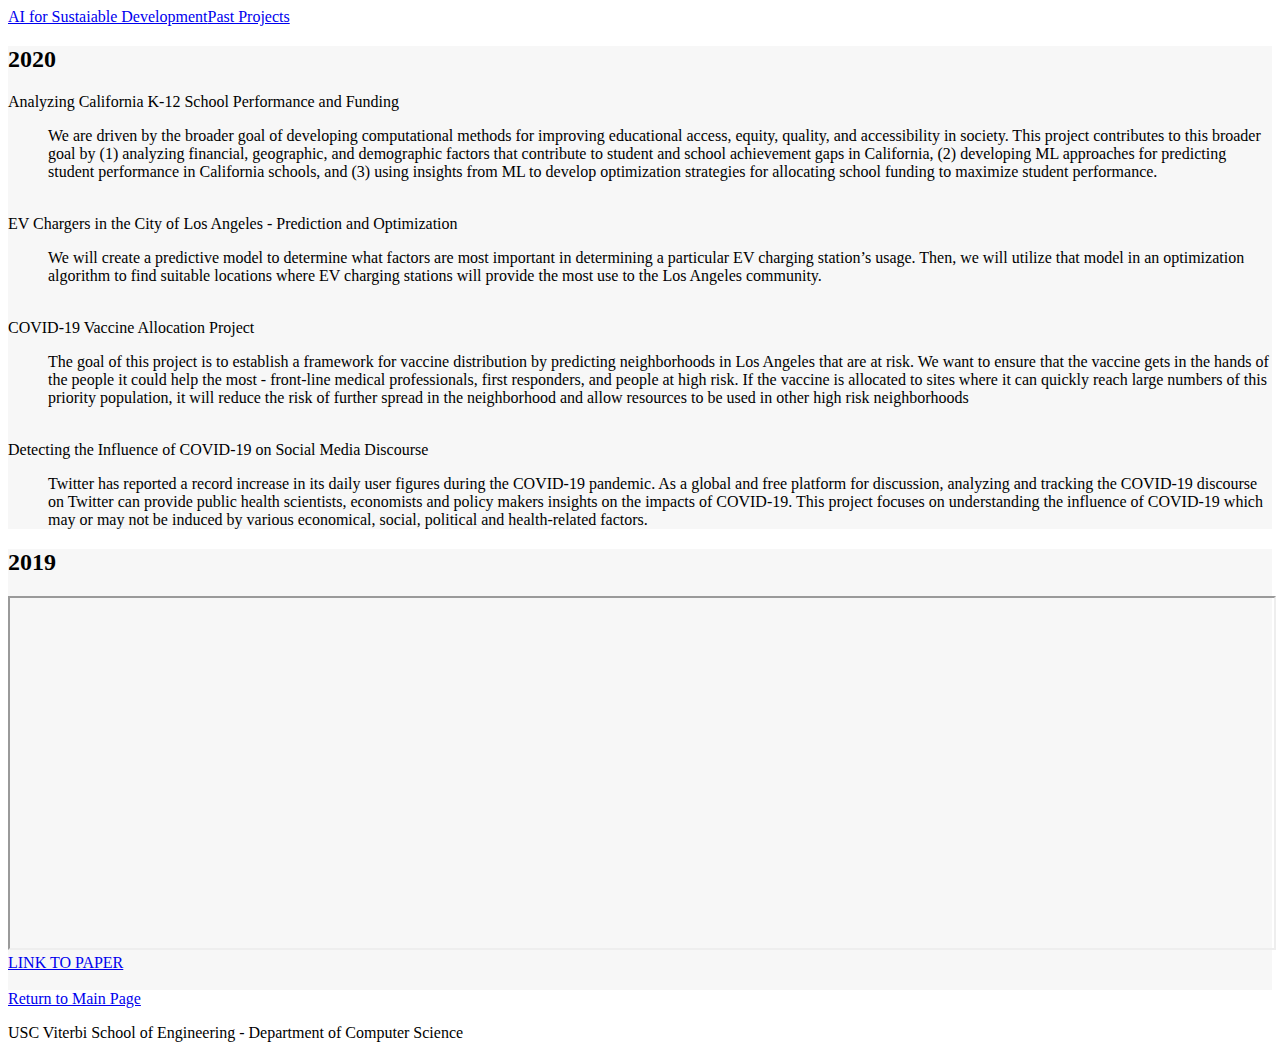
==== past_projects.html @ 13bafef1 "Update past_projects.html" ====
<!DOCTYPE HTML>
<!--
	Caminar by TEMPLATED
	templated.co @templatedco
	Released for free under the Creative Commons Attribution 3.0 license (templated.co/license)
-->
<html>
	<head>
		<title>AI for Sustaiable Development</title>
		<meta charset="utf-8" />
		<meta name="viewport" content="width=device-width, initial-scale=1" />
		<link rel="stylesheet" href="assets/css/main.css" />
	</head>
	<body>

		<!-- Header -->
			<header id="header">
				<div class="logo"><a href="#">AI for Sustaiable Development<span>Past Projects</span></a></div>
			</header>
		<!-- Main -->
			<section id="main">
				<div class="inner content" style='background: rgba(144, 144, 144, 0.075);'>
				<h2>2020</h2>
				<dl>
							<dt>Analyzing California K-12 School Performance and Funding</dt>
							<dd>
								<p> We are driven by the
									broader goal of developing computational methods for improving educational access, equity, quality,
									and accessibility in society. This project contributes to this broader goal by (1) analyzing financial,
									geographic, and demographic factors that contribute to student and school achievement gaps in California, (2)
									developing ML approaches for predicting student performance in California schools, and (3) using insights from
									ML to develop optimization strategies for allocating school funding to maximize student performance.</p>
							</dd>
							<br>
							<dt>EV Chargers in the City of Los Angeles - Prediction and Optimization</dt>
							<dd>
								<p>We will create a predictive model to determine what factors are most important in determining a
									particular EV charging station’s usage. Then, we will utilize that model in an optimization algorithm to
									find suitable locations where EV charging stations will provide the most use to the Los Angeles
									community.</p>
							</dd>
							<br>
							<dt>COVID-19 Vaccine Allocation Project</dt>
							<dd>
								<p>The goal of this project is to establish a framework for vaccine distribution by predicting
									neighborhoods in Los Angeles that are at risk. We want to ensure that the vaccine gets in the
									hands of the people it could help the most - front-line medical professionals, first responders, and
									people at high risk. If the vaccine is allocated to sites where it can quickly reach large numbers
									of this priority population, it will reduce the risk of further spread in the neighborhood and allow
									resources to be used in other high risk neighborhoods</p>
							</dd>
							<br>
							<dt>Detecting the Influence of COVID-19 on Social Media Discourse</dt>
							<dd>
								<p>Twitter has reported a record increase in its daily user figures during the COVID-19
									pandemic. As a global and free platform for discussion, analyzing and tracking the
									COVID-19 discourse on Twitter can provide public health scientists, economists and policy
									makers insights on the impacts of COVID-19. This project focuses on understanding the influence of COVID-19 which may or may not be
									induced by various economical, social, political and health-related factors.</p>
							</dd>
						</dl>
				</div>
				<div class="inner content" style='background: rgba(144, 144, 144, 0.075);'>
					<h2>2019</h2>
                    <iframe src="https://docs.google.com/presentation/d/e/2PACX-1vRyKATwLTDDOVJwy8CO5yKWPB5eywAjf0GTORIh0HLHvjNpg5IsbeBE1Y5URucwA9kwqH1hPYjadQqd/embed?start=false&loop=false&delayms=5000" width="100%" height="350px"></iframe>
                    <div><a href="https://csci461.github.io/papers/Substance_Abuse_Survival_Analysis.pdf" class="button">LINK TO PAPER</a></div><br>
<!--                     <iframe src="https://docs.google.com/presentation/d/e/2PACX-1vSyNuCyzwNQT5QtG376X-G-DMyxZYyoUpztmXSTUteZTmiTj2007JTP0Y2AhJoaUa480p67BG7VW-xS/embed?start=false&loop=false&delayms=5000" width="100%" height="350px"></iframe>
                    <div><a href="http://nebula.wsimg.com/67ac97e41659b6c1ed4520de3c574c33?AccessKeyId=4F0E80116E133E66881C&disposition=0&alloworigin=1" class="button">LINK TO PAPER</a></div><br> -->
				</div>
			</section>

		<!-- Footer -->
			<footer id="footer">
                <a href="https://csci461.github.io/" class="button special">Return to Main Page</a>
				<div class="container">
					<ul class="icons">
						<!-- <li><a href="#" class="icon fa-twitter"><span class="label">Twitter</span></a></li>
						<li><a href="#" class="icon fa-facebook"><span class="label">Facebook</span></a></li>
						<li><a href="#" class="icon fa-instagram"><span class="label">Instagram</span></a></li>
						<li><a href="#" class="icon fa-envelope-o"><span class="label">Email</span></a></li> -->
					</ul>
				</div>
				<div class="copyright">
					USC Viterbi School of Engineering - Department of Computer Science
				</div>
			</footer>

		<!-- Scripts -->
			<script src="assets/js/jquery.min.js"></script>
			<script src="assets/js/jquery.poptrox.min.js"></script>
			<script src="assets/js/skel.min.js"></script>
			<script src="assets/js/util.js"></script>
			<script src="assets/js/main.js"></script>

	</body>
</html>
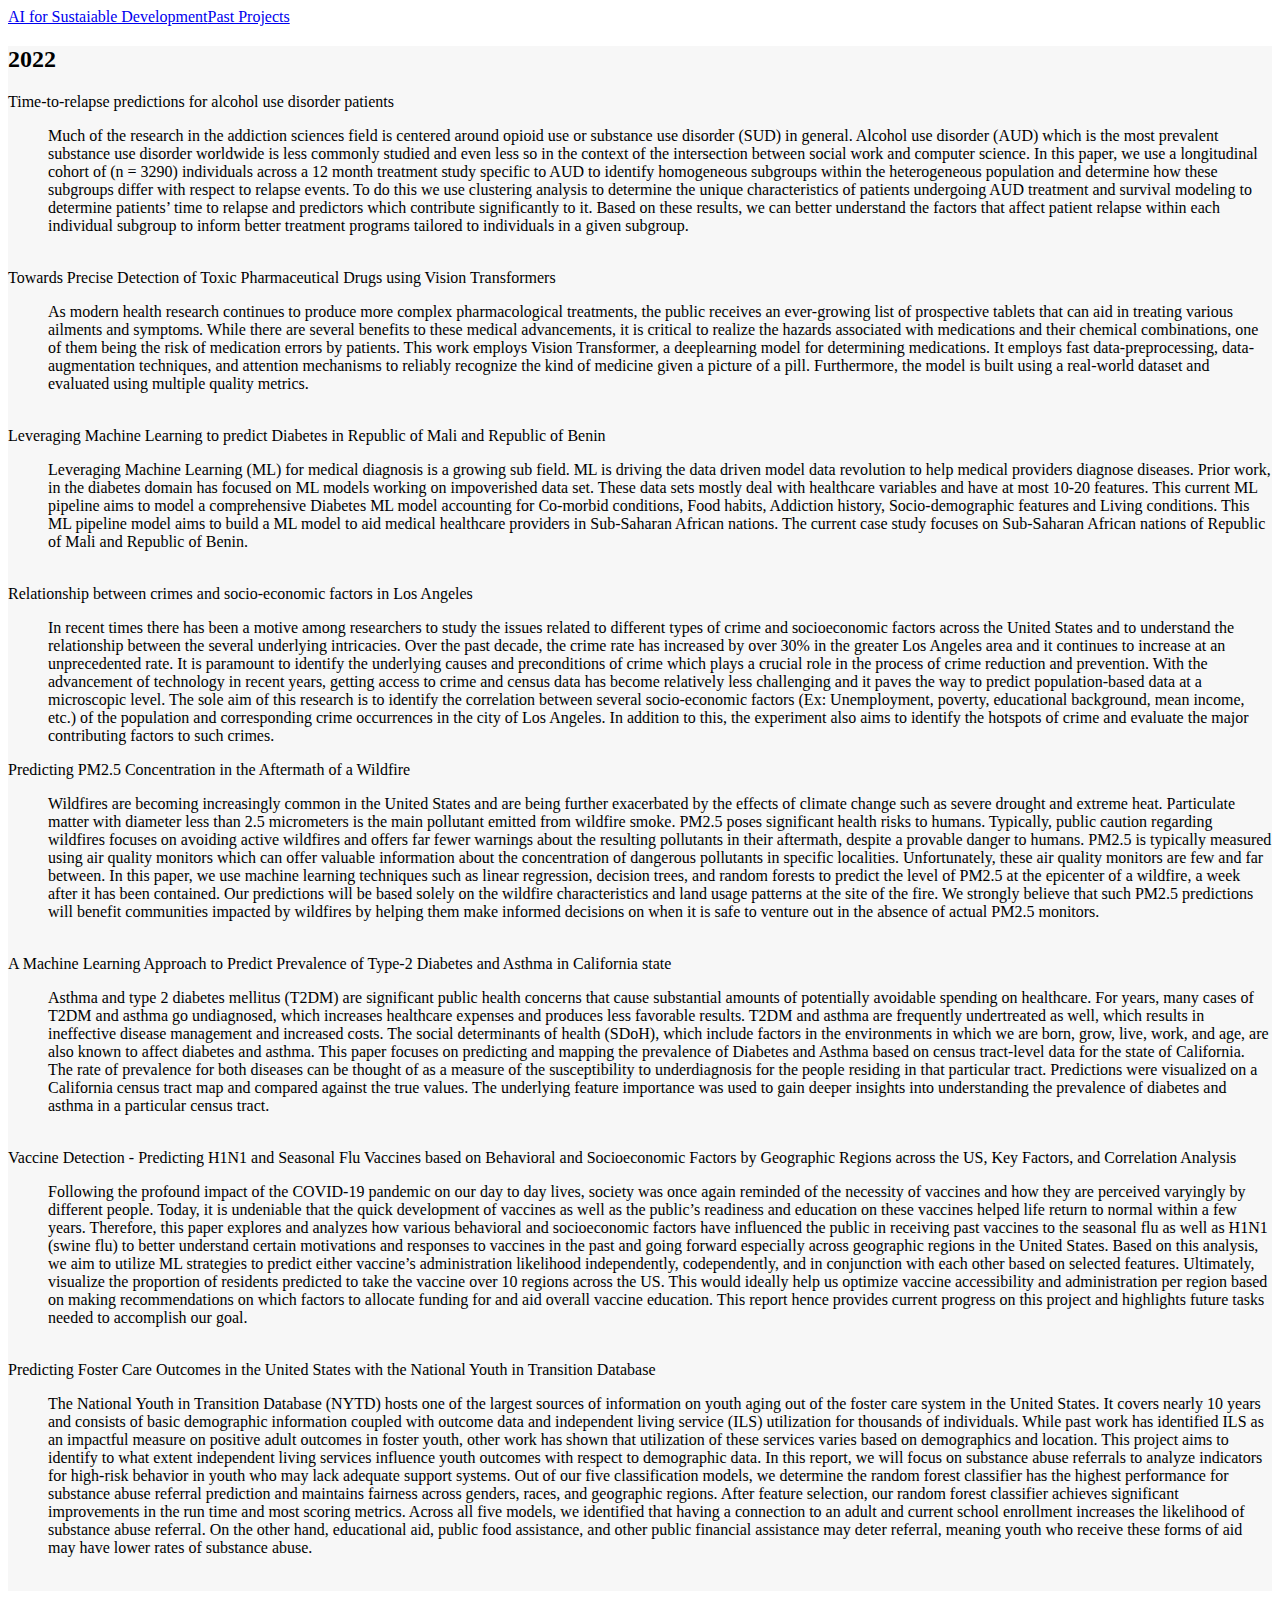
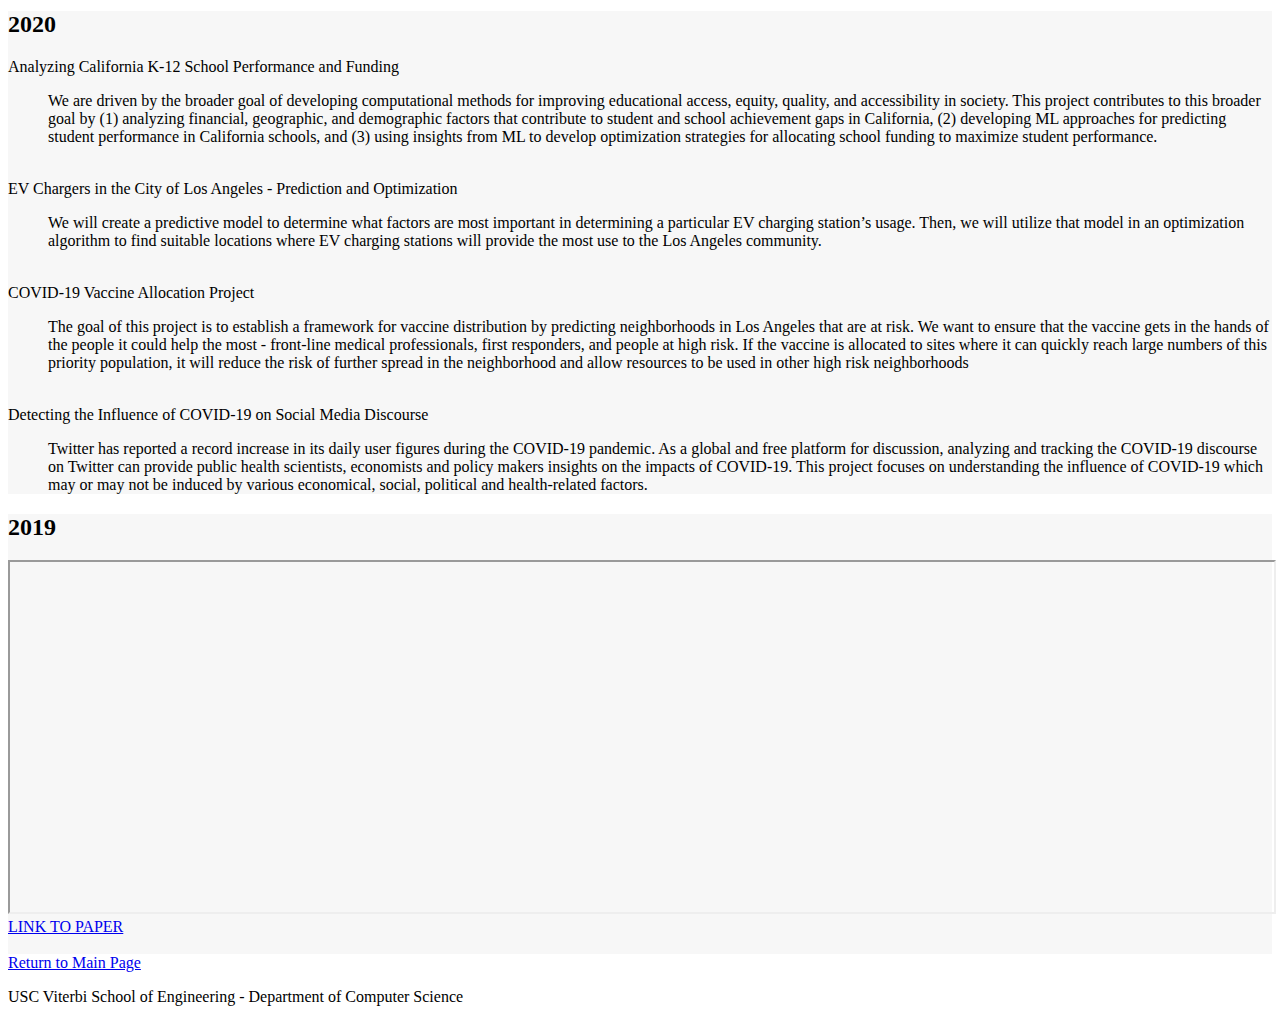
==== commit 2352ca45: "Update past_projects.html" ====
--- a/past_projects.html
+++ b/past_projects.html
@@ -19,6 +19,55 @@
 			</header>
 		<!-- Main -->
 			<section id="main">
+				<div class="inner content" style='background: rgba(144, 144, 144, 0.075);'>
+				<h2>2022</h2>
+				<dl>
+							<dt>Time-to-relapse predictions for alcohol use disorder patients</dt>
+							<dd>
+								<p>Much of the research in the addiction sciences field is centered around opioid use or substance use disorder (SUD) in general. Alcohol use disorder (AUD) which is the most prevalent substance use disorder worldwide is less commonly studied and even less so in the context of the intersection between social work and computer science. In this paper, we use a longitudinal cohort of (n = 3290) individuals across a 12 month treatment study specific to AUD to identify homogeneous subgroups within the heterogeneous population and determine how these subgroups differ with respect to relapse events. To do this we use clustering analysis to determine the unique characteristics of patients undergoing AUD treatment and survival modeling to determine patients’ time to relapse and predictors which contribute significantly to it. Based on these results, we can better understand the factors that affect patient relapse within each individual subgroup to inform better treatment programs tailored to individuals in a given subgroup.</p>
+							</dd>
+							<br>
+							<dt>Towards Precise Detection of Toxic Pharmaceutical Drugs using Vision Transformers</dt>
+							<dd>
+								<p>As modern health research continues to produce more complex pharmacological treatments, the public receives an ever-growing list of prospective tablets that can aid in treating various ailments and symptoms. While there are several benefits to these medical advancements, it is critical to realize the hazards associated with medications and their chemical combinations, one of them being the risk of medication errors by patients. This work employs Vision Transformer, a deeplearning model for determining medications. It employs fast data-preprocessing, data-augmentation techniques, and attention mechanisms to reliably recognize the kind of medicine given a picture of a pill. Furthermore, the model is built using a real-world dataset and evaluated using multiple quality metrics.</p>
+							</dd>
+							<br>
+							<dt>Leveraging Machine Learning to predict Diabetes in Republic of Mali and Republic of Benin</dt>
+							<dd>
+								<p>Leveraging Machine Learning (ML) for medical diagnosis is a growing sub field. ML is driving the data driven model data revolution to help medical providers diagnose diseases. Prior work, in the diabetes domain has focused on ML models working on impoverished data set. These data sets mostly deal with healthcare variables and have at most 10-20 features. This current ML pipeline aims to model a comprehensive Diabetes ML model accounting for Co-morbid conditions, Food habits, Addiction history, Socio-demographic features and Living conditions. This ML pipeline model aims to build a ML model to aid medical healthcare providers in Sub-Saharan African nations. The current case study focuses on Sub-Saharan African nations of Republic of Mali and Republic of Benin.</p>
+							</dd>
+							<br>
+							<dt>Relationship between crimes and socio-economic factors in Los Angeles</dt>
+							<dd>
+								<p>In recent times there has been a motive among researchers to study the issues related to different types of crime and socioeconomic factors across the United States and to understand the relationship between the several underlying intricacies. Over the past decade, the crime rate has increased by over 30% in the greater Los Angeles area and it continues to increase at an unprecedented rate. It is paramount to identify the underlying causes and preconditions of crime which plays a crucial role in the process of crime reduction and prevention. With the advancement of technology in recent years, getting access to crime and census data has become relatively less challenging and it paves the way to predict population-based data at a microscopic level. The sole aim of this research is to identify the correlation between several socio-economic factors (Ex: Unemployment, poverty, educational background, mean income, etc.) of the population and corresponding crime occurrences in the city of Los Angeles. In addition to this, the experiment also aims to identify the hotspots of crime and evaluate the major contributing factors to such crimes.</p>
+							</dd>
+<dt>Predicting PM2.5 Concentration in the Aftermath of a Wildfire</dt>
+							<dd>
+								<p>Wildfires are becoming increasingly common in the United States and are being further exacerbated by the effects of climate change such as severe drought and extreme heat. Particulate matter with diameter less than 2.5 micrometers is the main pollutant emitted from wildfire smoke. PM2.5 poses significant health risks to humans. Typically, public caution regarding wildfires focuses on avoiding active wildfires and offers far fewer warnings about the resulting pollutants in their aftermath, despite a provable danger to humans. PM2.5 is typically measured using air quality monitors which can offer valuable information about the concentration of dangerous pollutants in specific localities. Unfortunately, these air quality monitors are few and far between. In this paper, we use machine learning techniques such as linear regression, decision trees, and random forests to predict the level of PM2.5 at the epicenter of a wildfire, a week after it has been contained. Our predictions will be based solely on the wildfire characteristics and land usage patterns at the site of the fire. We strongly believe that such PM2.5 predictions will benefit communities impacted by wildfires by helping them make informed decisions on when it is safe to venture out in the absence of actual PM2.5 monitors.</p>
+							</dd>
+							<br>
+<dt>A Machine Learning Approach to Predict Prevalence
+of Type-2 Diabetes and Asthma in California state</dt>
+							<dd>
+								<p>Asthma and type 2 diabetes mellitus (T2DM) are significant public health concerns that cause substantial amounts of potentially avoidable spending on healthcare. For years, many cases of T2DM and asthma go undiagnosed, which increases healthcare expenses and produces less favorable results. T2DM and asthma are frequently undertreated as well, which results in ineffective disease management and increased costs. The social determinants of health (SDoH), which include factors in the environments in which we are born, grow, live, work, and age, are also known to affect diabetes and asthma. This paper focuses on predicting and mapping the prevalence of Diabetes and Asthma based on census tract-level data for the state of California. The rate of prevalence for both diseases can be thought of as a measure of the susceptibility to underdiagnosis for the people residing in that particular tract. Predictions were visualized on a California census tract map and compared against the true values. The underlying feature importance was used to gain deeper insights into understanding the prevalence of diabetes and asthma in a particular census tract.</p>
+							</dd>
+							<br>
+<dt>Vaccine Detection - Predicting H1N1 and Seasonal Flu Vaccines based on Behavioral and Socioeconomic Factors by Geographic Regions across the US, Key Factors, and Correlation Analysis</dt>
+							<dd>
+								<p>Following the profound impact of the COVID-19 pandemic on our day to day lives, society was once again reminded of the necessity of vaccines and how they are perceived varyingly by different people. Today, it is undeniable that the quick development of vaccines as well as the public’s readiness and education on these vaccines helped life return to normal within a few years. Therefore, this paper explores and analyzes how various behavioral and socioeconomic factors have influenced the public in receiving past vaccines to the seasonal flu as well as H1N1 (swine flu) to better understand certain motivations and responses to vaccines in the past and going forward especially across geographic regions in the United States. Based on this analysis, we aim to utilize ML strategies to predict either vaccine’s administration likelihood independently, codependently, and in conjunction with each other based on selected features. Ultimately, visualize the proportion of residents predicted to take the vaccine over 10 regions across the US. This would ideally help us optimize vaccine accessibility and administration per region based on making recommendations on which factors to allocate funding for and aid overall vaccine education. This report hence provides current progress on this project and highlights future tasks needed to accomplish our goal.
+</p>
+							</dd>
+							<br>
+<dt>Predicting Foster Care Outcomes in the United States with the National Youth in Transition Database</dt>
+							<dd>
+								<p>The National Youth in Transition Database (NYTD) hosts one of the largest sources of information on youth aging out of the foster care system in the United States. It covers nearly 10 years and consists of basic demographic information coupled with outcome data and independent living service (ILS) utilization for thousands of individuals. While past work has identified ILS as an impactful measure on positive adult outcomes in foster youth, other work has shown that utilization of these services varies based on demographics and location. This project aims to identify to what extent independent living services influence youth outcomes with respect to demographic data. In this report, we will focus on substance abuse referrals to analyze indicators for high-risk behavior in youth who may lack adequate support systems. Out of our five classification models, we determine the random forest classifier has the highest performance for substance abuse referral prediction and maintains fairness across genders, races, and geographic regions. After feature selection, our random forest classifier achieves significant improvements in the run time and most scoring metrics. Across all five models, we identified that having a connection to an adult and current school enrollment increases the likelihood of substance abuse referral. On the other hand, educational aid, public food assistance, and other public financial assistance may deter referral, meaning youth who receive these forms of aid may have lower rates of substance abuse.</p>
+							</dd>
+							<br>
+
+						</dl>
+				</div>
+
+				
 				<div class="inner content" style='background: rgba(144, 144, 144, 0.075);'>
 				<h2>2020</h2>
 				<dl>
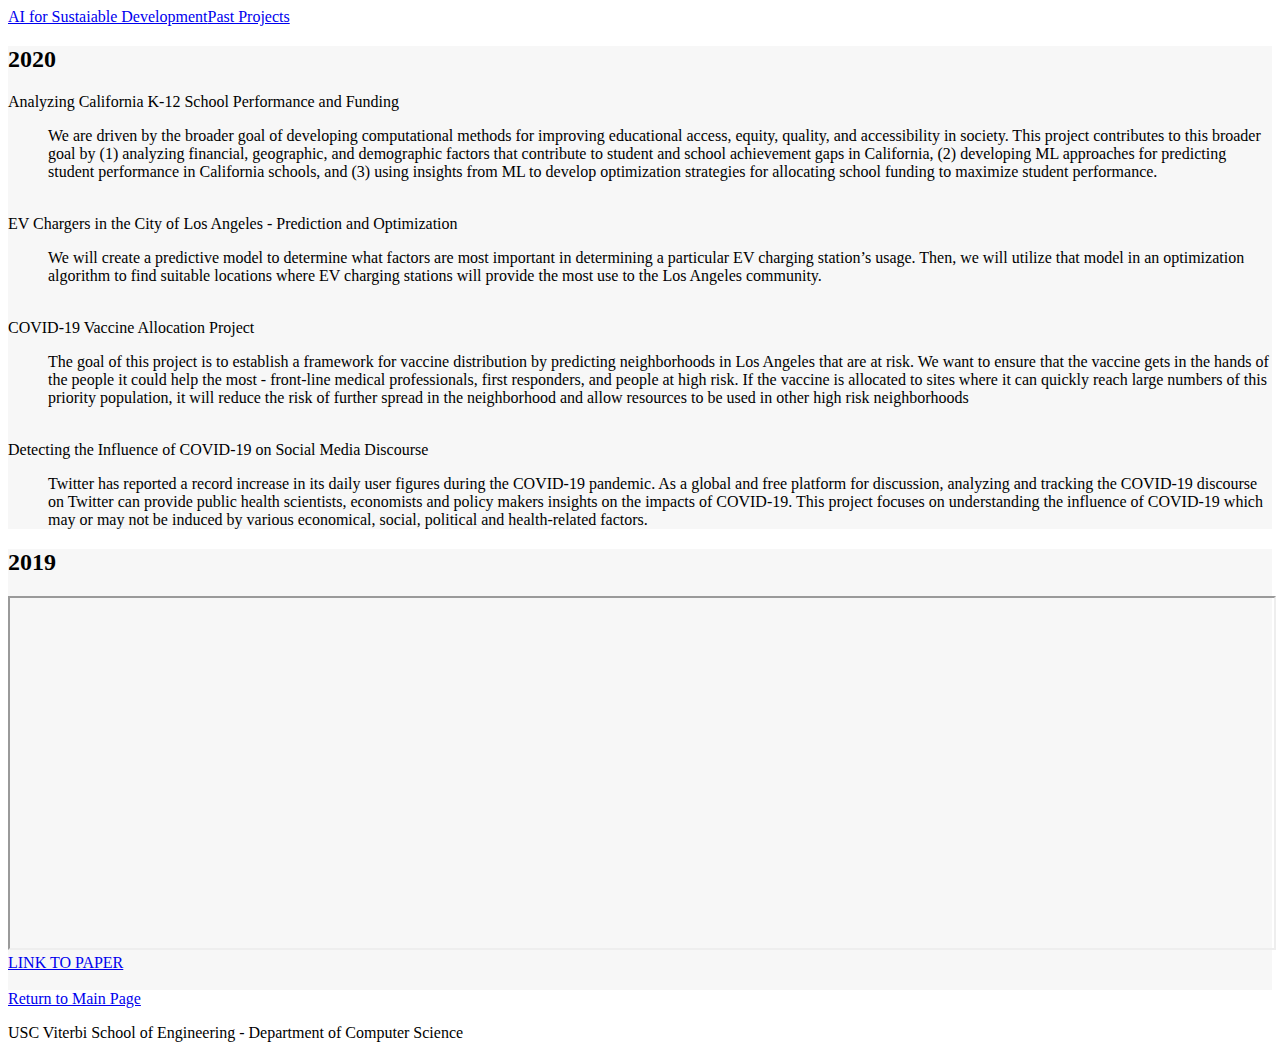
==== commit ca129057: "Update past_projects.html" ====
--- a/past_projects.html
+++ b/past_projects.html
@@ -19,55 +19,6 @@
 			</header>
 		<!-- Main -->
 			<section id="main">
-				<div class="inner content" style='background: rgba(144, 144, 144, 0.075);'>
-				<h2>2022</h2>
-				<dl>
-							<dt>Time-to-relapse predictions for alcohol use disorder patients</dt>
-							<dd>
-								<p>Much of the research in the addiction sciences field is centered around opioid use or substance use disorder (SUD) in general. Alcohol use disorder (AUD) which is the most prevalent substance use disorder worldwide is less commonly studied and even less so in the context of the intersection between social work and computer science. In this paper, we use a longitudinal cohort of (n = 3290) individuals across a 12 month treatment study specific to AUD to identify homogeneous subgroups within the heterogeneous population and determine how these subgroups differ with respect to relapse events. To do this we use clustering analysis to determine the unique characteristics of patients undergoing AUD treatment and survival modeling to determine patients’ time to relapse and predictors which contribute significantly to it. Based on these results, we can better understand the factors that affect patient relapse within each individual subgroup to inform better treatment programs tailored to individuals in a given subgroup.</p>
-							</dd>
-							<br>
-							<dt>Towards Precise Detection of Toxic Pharmaceutical Drugs using Vision Transformers</dt>
-							<dd>
-								<p>As modern health research continues to produce more complex pharmacological treatments, the public receives an ever-growing list of prospective tablets that can aid in treating various ailments and symptoms. While there are several benefits to these medical advancements, it is critical to realize the hazards associated with medications and their chemical combinations, one of them being the risk of medication errors by patients. This work employs Vision Transformer, a deeplearning model for determining medications. It employs fast data-preprocessing, data-augmentation techniques, and attention mechanisms to reliably recognize the kind of medicine given a picture of a pill. Furthermore, the model is built using a real-world dataset and evaluated using multiple quality metrics.</p>
-							</dd>
-							<br>
-							<dt>Leveraging Machine Learning to predict Diabetes in Republic of Mali and Republic of Benin</dt>
-							<dd>
-								<p>Leveraging Machine Learning (ML) for medical diagnosis is a growing sub field. ML is driving the data driven model data revolution to help medical providers diagnose diseases. Prior work, in the diabetes domain has focused on ML models working on impoverished data set. These data sets mostly deal with healthcare variables and have at most 10-20 features. This current ML pipeline aims to model a comprehensive Diabetes ML model accounting for Co-morbid conditions, Food habits, Addiction history, Socio-demographic features and Living conditions. This ML pipeline model aims to build a ML model to aid medical healthcare providers in Sub-Saharan African nations. The current case study focuses on Sub-Saharan African nations of Republic of Mali and Republic of Benin.</p>
-							</dd>
-							<br>
-							<dt>Relationship between crimes and socio-economic factors in Los Angeles</dt>
-							<dd>
-								<p>In recent times there has been a motive among researchers to study the issues related to different types of crime and socioeconomic factors across the United States and to understand the relationship between the several underlying intricacies. Over the past decade, the crime rate has increased by over 30% in the greater Los Angeles area and it continues to increase at an unprecedented rate. It is paramount to identify the underlying causes and preconditions of crime which plays a crucial role in the process of crime reduction and prevention. With the advancement of technology in recent years, getting access to crime and census data has become relatively less challenging and it paves the way to predict population-based data at a microscopic level. The sole aim of this research is to identify the correlation between several socio-economic factors (Ex: Unemployment, poverty, educational background, mean income, etc.) of the population and corresponding crime occurrences in the city of Los Angeles. In addition to this, the experiment also aims to identify the hotspots of crime and evaluate the major contributing factors to such crimes.</p>
-							</dd>
-<dt>Predicting PM2.5 Concentration in the Aftermath of a Wildfire</dt>
-							<dd>
-								<p>Wildfires are becoming increasingly common in the United States and are being further exacerbated by the effects of climate change such as severe drought and extreme heat. Particulate matter with diameter less than 2.5 micrometers is the main pollutant emitted from wildfire smoke. PM2.5 poses significant health risks to humans. Typically, public caution regarding wildfires focuses on avoiding active wildfires and offers far fewer warnings about the resulting pollutants in their aftermath, despite a provable danger to humans. PM2.5 is typically measured using air quality monitors which can offer valuable information about the concentration of dangerous pollutants in specific localities. Unfortunately, these air quality monitors are few and far between. In this paper, we use machine learning techniques such as linear regression, decision trees, and random forests to predict the level of PM2.5 at the epicenter of a wildfire, a week after it has been contained. Our predictions will be based solely on the wildfire characteristics and land usage patterns at the site of the fire. We strongly believe that such PM2.5 predictions will benefit communities impacted by wildfires by helping them make informed decisions on when it is safe to venture out in the absence of actual PM2.5 monitors.</p>
-							</dd>
-							<br>
-<dt>A Machine Learning Approach to Predict Prevalence
-of Type-2 Diabetes and Asthma in California state</dt>
-							<dd>
-								<p>Asthma and type 2 diabetes mellitus (T2DM) are significant public health concerns that cause substantial amounts of potentially avoidable spending on healthcare. For years, many cases of T2DM and asthma go undiagnosed, which increases healthcare expenses and produces less favorable results. T2DM and asthma are frequently undertreated as well, which results in ineffective disease management and increased costs. The social determinants of health (SDoH), which include factors in the environments in which we are born, grow, live, work, and age, are also known to affect diabetes and asthma. This paper focuses on predicting and mapping the prevalence of Diabetes and Asthma based on census tract-level data for the state of California. The rate of prevalence for both diseases can be thought of as a measure of the susceptibility to underdiagnosis for the people residing in that particular tract. Predictions were visualized on a California census tract map and compared against the true values. The underlying feature importance was used to gain deeper insights into understanding the prevalence of diabetes and asthma in a particular census tract.</p>
-							</dd>
-							<br>
-<dt>Vaccine Detection - Predicting H1N1 and Seasonal Flu Vaccines based on Behavioral and Socioeconomic Factors by Geographic Regions across the US, Key Factors, and Correlation Analysis</dt>
-							<dd>
-								<p>Following the profound impact of the COVID-19 pandemic on our day to day lives, society was once again reminded of the necessity of vaccines and how they are perceived varyingly by different people. Today, it is undeniable that the quick development of vaccines as well as the public’s readiness and education on these vaccines helped life return to normal within a few years. Therefore, this paper explores and analyzes how various behavioral and socioeconomic factors have influenced the public in receiving past vaccines to the seasonal flu as well as H1N1 (swine flu) to better understand certain motivations and responses to vaccines in the past and going forward especially across geographic regions in the United States. Based on this analysis, we aim to utilize ML strategies to predict either vaccine’s administration likelihood independently, codependently, and in conjunction with each other based on selected features. Ultimately, visualize the proportion of residents predicted to take the vaccine over 10 regions across the US. This would ideally help us optimize vaccine accessibility and administration per region based on making recommendations on which factors to allocate funding for and aid overall vaccine education. This report hence provides current progress on this project and highlights future tasks needed to accomplish our goal.
-</p>
-							</dd>
-							<br>
-<dt>Predicting Foster Care Outcomes in the United States with the National Youth in Transition Database</dt>
-							<dd>
-								<p>The National Youth in Transition Database (NYTD) hosts one of the largest sources of information on youth aging out of the foster care system in the United States. It covers nearly 10 years and consists of basic demographic information coupled with outcome data and independent living service (ILS) utilization for thousands of individuals. While past work has identified ILS as an impactful measure on positive adult outcomes in foster youth, other work has shown that utilization of these services varies based on demographics and location. This project aims to identify to what extent independent living services influence youth outcomes with respect to demographic data. In this report, we will focus on substance abuse referrals to analyze indicators for high-risk behavior in youth who may lack adequate support systems. Out of our five classification models, we determine the random forest classifier has the highest performance for substance abuse referral prediction and maintains fairness across genders, races, and geographic regions. After feature selection, our random forest classifier achieves significant improvements in the run time and most scoring metrics. Across all five models, we identified that having a connection to an adult and current school enrollment increases the likelihood of substance abuse referral. On the other hand, educational aid, public food assistance, and other public financial assistance may deter referral, meaning youth who receive these forms of aid may have lower rates of substance abuse.</p>
-							</dd>
-							<br>
-
-						</dl>
-				</div>
-
-				
 				<div class="inner content" style='background: rgba(144, 144, 144, 0.075);'>
 				<h2>2020</h2>
 				<dl>
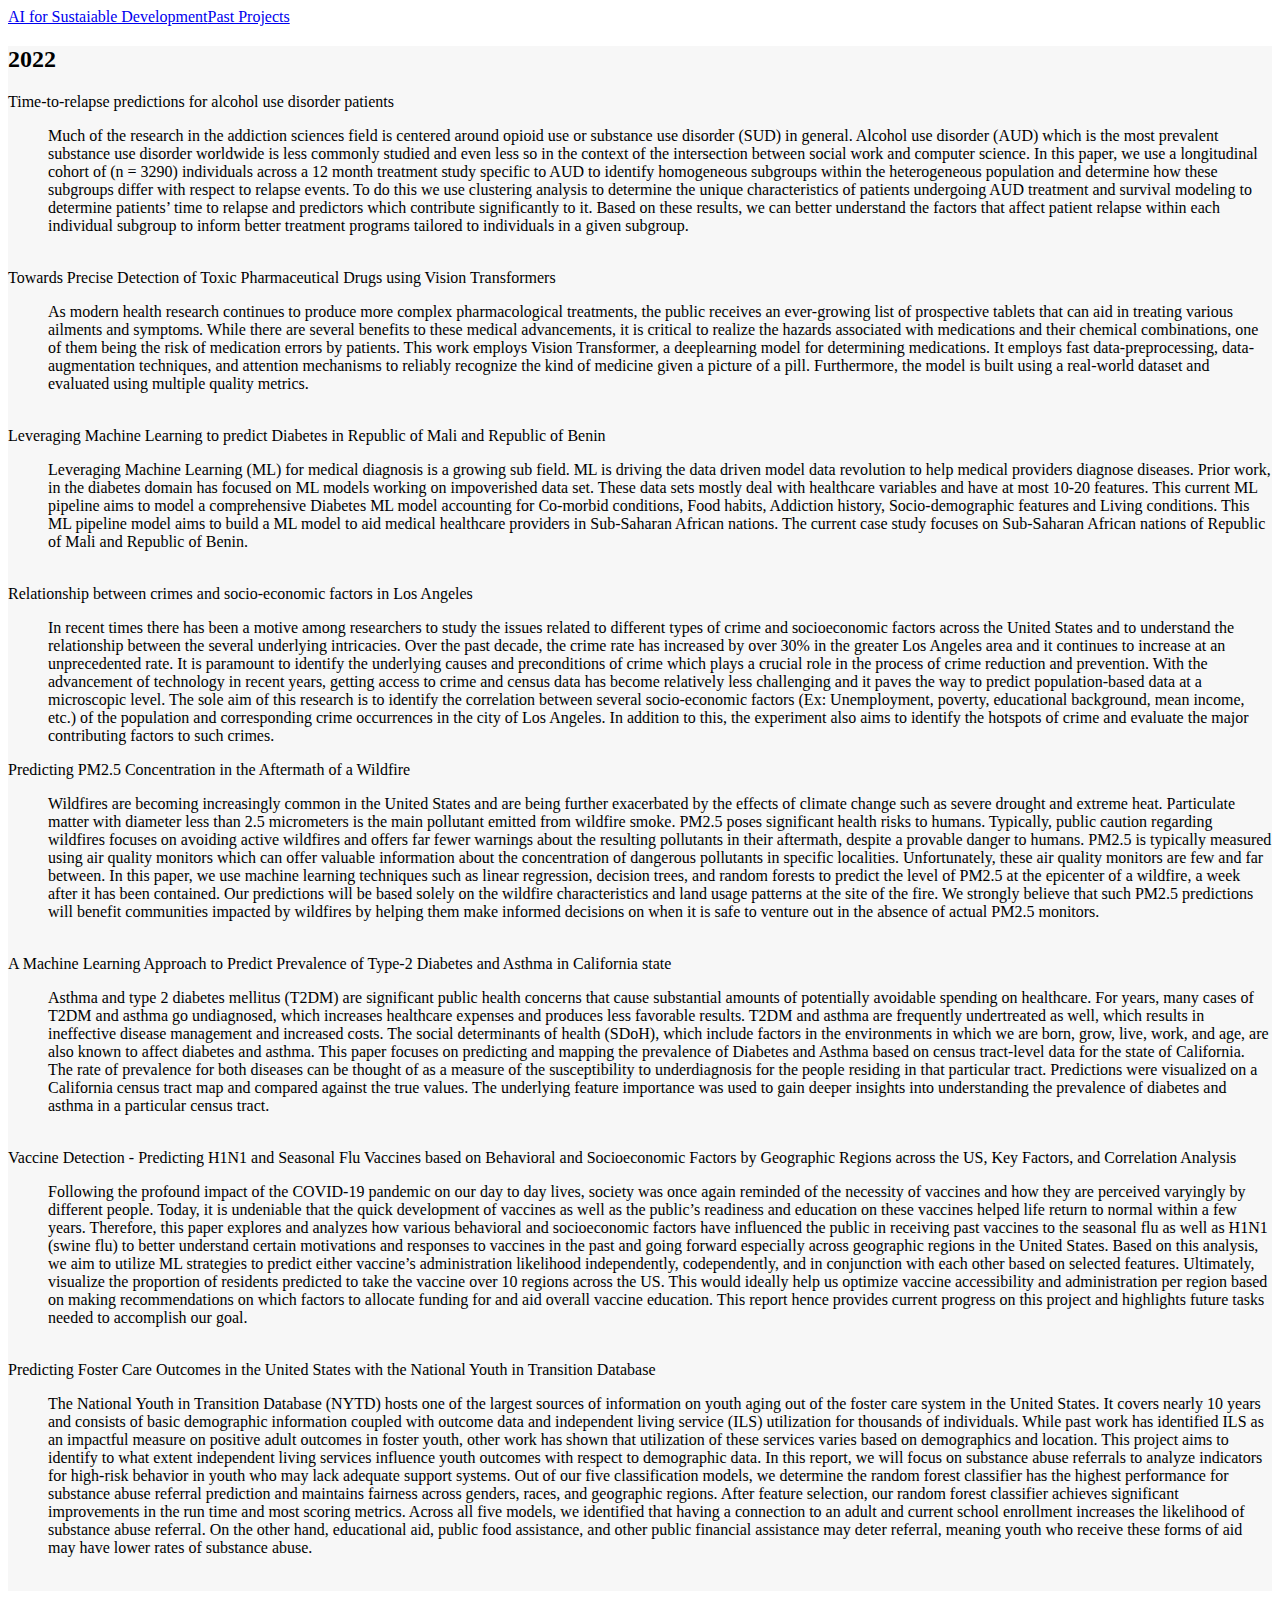
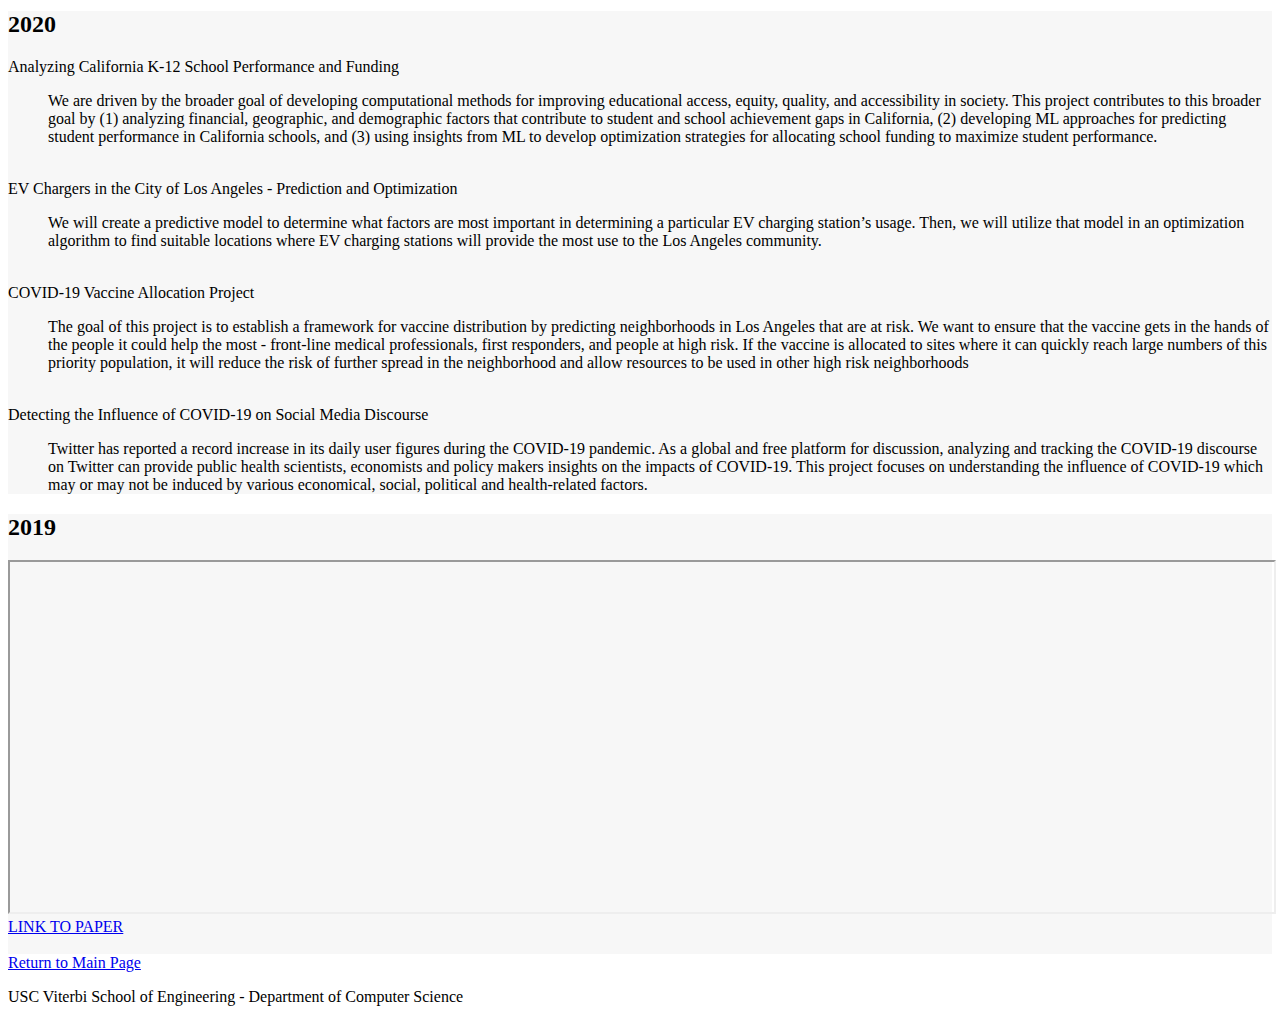
==== commit 4597125c: "Update past_projects.html" ====
--- a/past_projects.html
+++ b/past_projects.html
@@ -19,6 +19,54 @@
 			</header>
 		<!-- Main -->
 			<section id="main">
+				<div class="inner content" style='background: rgba(144, 144, 144, 0.075);'>
+				<h2>2022</h2>
+				<dl>
+							<dt>Time-to-relapse predictions for alcohol use disorder patients</dt>
+							<dd>
+								<p>Much of the research in the addiction sciences field is centered around opioid use or substance use disorder (SUD) in general. Alcohol use disorder (AUD) which is the most prevalent substance use disorder worldwide is less commonly studied and even less so in the context of the intersection between social work and computer science. In this paper, we use a longitudinal cohort of (n = 3290) individuals across a 12 month treatment study specific to AUD to identify homogeneous subgroups within the heterogeneous population and determine how these subgroups differ with respect to relapse events. To do this we use clustering analysis to determine the unique characteristics of patients undergoing AUD treatment and survival modeling to determine patients’ time to relapse and predictors which contribute significantly to it. Based on these results, we can better understand the factors that affect patient relapse within each individual subgroup to inform better treatment programs tailored to individuals in a given subgroup.</p>
+							</dd>
+							<br>
+							<dt>Towards Precise Detection of Toxic Pharmaceutical Drugs using Vision Transformers</dt>
+							<dd>
+								<p>As modern health research continues to produce more complex pharmacological treatments, the public receives an ever-growing list of prospective tablets that can aid in treating various ailments and symptoms. While there are several benefits to these medical advancements, it is critical to realize the hazards associated with medications and their chemical combinations, one of them being the risk of medication errors by patients. This work employs Vision Transformer, a deeplearning model for determining medications. It employs fast data-preprocessing, data-augmentation techniques, and attention mechanisms to reliably recognize the kind of medicine given a picture of a pill. Furthermore, the model is built using a real-world dataset and evaluated using multiple quality metrics.</p>
+							</dd>
+							<br>
+							<dt>Leveraging Machine Learning to predict Diabetes in Republic of Mali and Republic of Benin</dt>
+							<dd>
+								<p>Leveraging Machine Learning (ML) for medical diagnosis is a growing sub field. ML is driving the data driven model data revolution to help medical providers diagnose diseases. Prior work, in the diabetes domain has focused on ML models working on impoverished data set. These data sets mostly deal with healthcare variables and have at most 10-20 features. This current ML pipeline aims to model a comprehensive Diabetes ML model accounting for Co-morbid conditions, Food habits, Addiction history, Socio-demographic features and Living conditions. This ML pipeline model aims to build a ML model to aid medical healthcare providers in Sub-Saharan African nations. The current case study focuses on Sub-Saharan African nations of Republic of Mali and Republic of Benin.</p>
+							</dd>
+							<br>
+							<dt>Relationship between crimes and socio-economic factors in Los Angeles</dt>
+							<dd>
+								<p>In recent times there has been a motive among researchers to study the issues related to different types of crime and socioeconomic factors across the United States and to understand the relationship between the several underlying intricacies. Over the past decade, the crime rate has increased by over 30% in the greater Los Angeles area and it continues to increase at an unprecedented rate. It is paramount to identify the underlying causes and preconditions of crime which plays a crucial role in the process of crime reduction and prevention. With the advancement of technology in recent years, getting access to crime and census data has become relatively less challenging and it paves the way to predict population-based data at a microscopic level. The sole aim of this research is to identify the correlation between several socio-economic factors (Ex: Unemployment, poverty, educational background, mean income, etc.) of the population and corresponding crime occurrences in the city of Los Angeles. In addition to this, the experiment also aims to identify the hotspots of crime and evaluate the major contributing factors to such crimes.</p>
+							</dd>
+<dt>Predicting PM2.5 Concentration in the Aftermath of a Wildfire</dt>
+							<dd>
+								<p>Wildfires are becoming increasingly common in the United States and are being further exacerbated by the effects of climate change such as severe drought and extreme heat. Particulate matter with diameter less than 2.5 micrometers is the main pollutant emitted from wildfire smoke. PM2.5 poses significant health risks to humans. Typically, public caution regarding wildfires focuses on avoiding active wildfires and offers far fewer warnings about the resulting pollutants in their aftermath, despite a provable danger to humans. PM2.5 is typically measured using air quality monitors which can offer valuable information about the concentration of dangerous pollutants in specific localities. Unfortunately, these air quality monitors are few and far between. In this paper, we use machine learning techniques such as linear regression, decision trees, and random forests to predict the level of PM2.5 at the epicenter of a wildfire, a week after it has been contained. Our predictions will be based solely on the wildfire characteristics and land usage patterns at the site of the fire. We strongly believe that such PM2.5 predictions will benefit communities impacted by wildfires by helping them make informed decisions on when it is safe to venture out in the absence of actual PM2.5 monitors.</p>
+							</dd>
+							<br>
+<dt>A Machine Learning Approach to Predict Prevalence
+of Type-2 Diabetes and Asthma in California state</dt>
+							<dd>
+								<p>Asthma and type 2 diabetes mellitus (T2DM) are significant public health concerns that cause substantial amounts of potentially avoidable spending on healthcare. For years, many cases of T2DM and asthma go undiagnosed, which increases healthcare expenses and produces less favorable results. T2DM and asthma are frequently undertreated as well, which results in ineffective disease management and increased costs. The social determinants of health (SDoH), which include factors in the environments in which we are born, grow, live, work, and age, are also known to affect diabetes and asthma. This paper focuses on predicting and mapping the prevalence of Diabetes and Asthma based on census tract-level data for the state of California. The rate of prevalence for both diseases can be thought of as a measure of the susceptibility to underdiagnosis for the people residing in that particular tract. Predictions were visualized on a California census tract map and compared against the true values. The underlying feature importance was used to gain deeper insights into understanding the prevalence of diabetes and asthma in a particular census tract.</p>
+							</dd>
+							<br>
+<dt>Vaccine Detection - Predicting H1N1 and Seasonal Flu Vaccines based on Behavioral and Socioeconomic Factors by Geographic Regions across the US, Key Factors, and Correlation Analysis</dt>
+							<dd>
+								<p>Following the profound impact of the COVID-19 pandemic on our day to day lives, society was once again reminded of the necessity of vaccines and how they are perceived varyingly by different people. Today, it is undeniable that the quick development of vaccines as well as the public’s readiness and education on these vaccines helped life return to normal within a few years. Therefore, this paper explores and analyzes how various behavioral and socioeconomic factors have influenced the public in receiving past vaccines to the seasonal flu as well as H1N1 (swine flu) to better understand certain motivations and responses to vaccines in the past and going forward especially across geographic regions in the United States. Based on this analysis, we aim to utilize ML strategies to predict either vaccine’s administration likelihood independently, codependently, and in conjunction with each other based on selected features. Ultimately, visualize the proportion of residents predicted to take the vaccine over 10 regions across the US. This would ideally help us optimize vaccine accessibility and administration per region based on making recommendations on which factors to allocate funding for and aid overall vaccine education. This report hence provides current progress on this project and highlights future tasks needed to accomplish our goal.
+</p>
+							</dd>
+							<br>
+<dt>Predicting Foster Care Outcomes in the United States with the National Youth in Transition Database</dt>
+							<dd>
+								<p>The National Youth in Transition Database (NYTD) hosts one of the largest sources of information on youth aging out of the foster care system in the United States. It covers nearly 10 years and consists of basic demographic information coupled with outcome data and independent living service (ILS) utilization for thousands of individuals. While past work has identified ILS as an impactful measure on positive adult outcomes in foster youth, other work has shown that utilization of these services varies based on demographics and location. This project aims to identify to what extent independent living services influence youth outcomes with respect to demographic data. In this report, we will focus on substance abuse referrals to analyze indicators for high-risk behavior in youth who may lack adequate support systems. Out of our five classification models, we determine the random forest classifier has the highest performance for substance abuse referral prediction and maintains fairness across genders, races, and geographic regions. After feature selection, our random forest classifier achieves significant improvements in the run time and most scoring metrics. Across all five models, we identified that having a connection to an adult and current school enrollment increases the likelihood of substance abuse referral. On the other hand, educational aid, public food assistance, and other public financial assistance may deter referral, meaning youth who receive these forms of aid may have lower rates of substance abuse.</p>
+							</dd>
+							<br>
+
+						</dl>
+				</div>
+
 				<div class="inner content" style='background: rgba(144, 144, 144, 0.075);'>
 				<h2>2020</h2>
 				<dl>
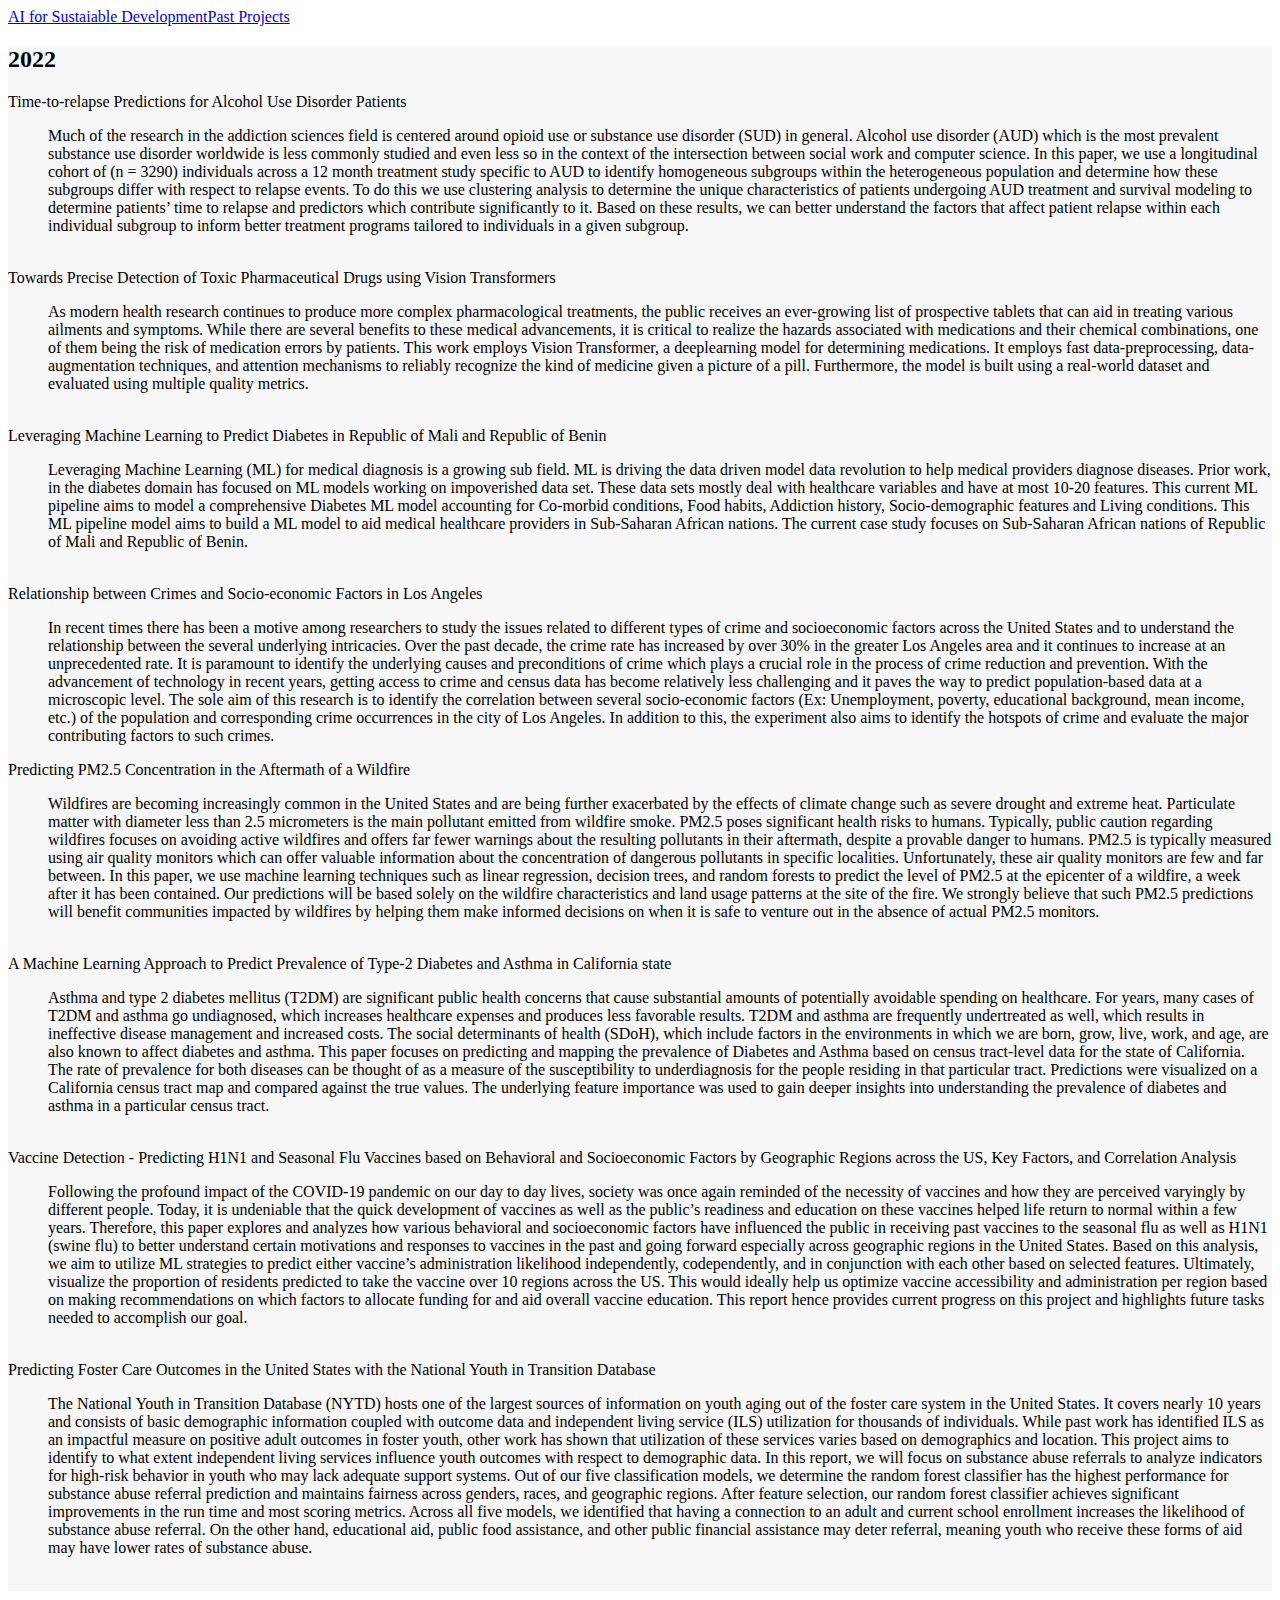
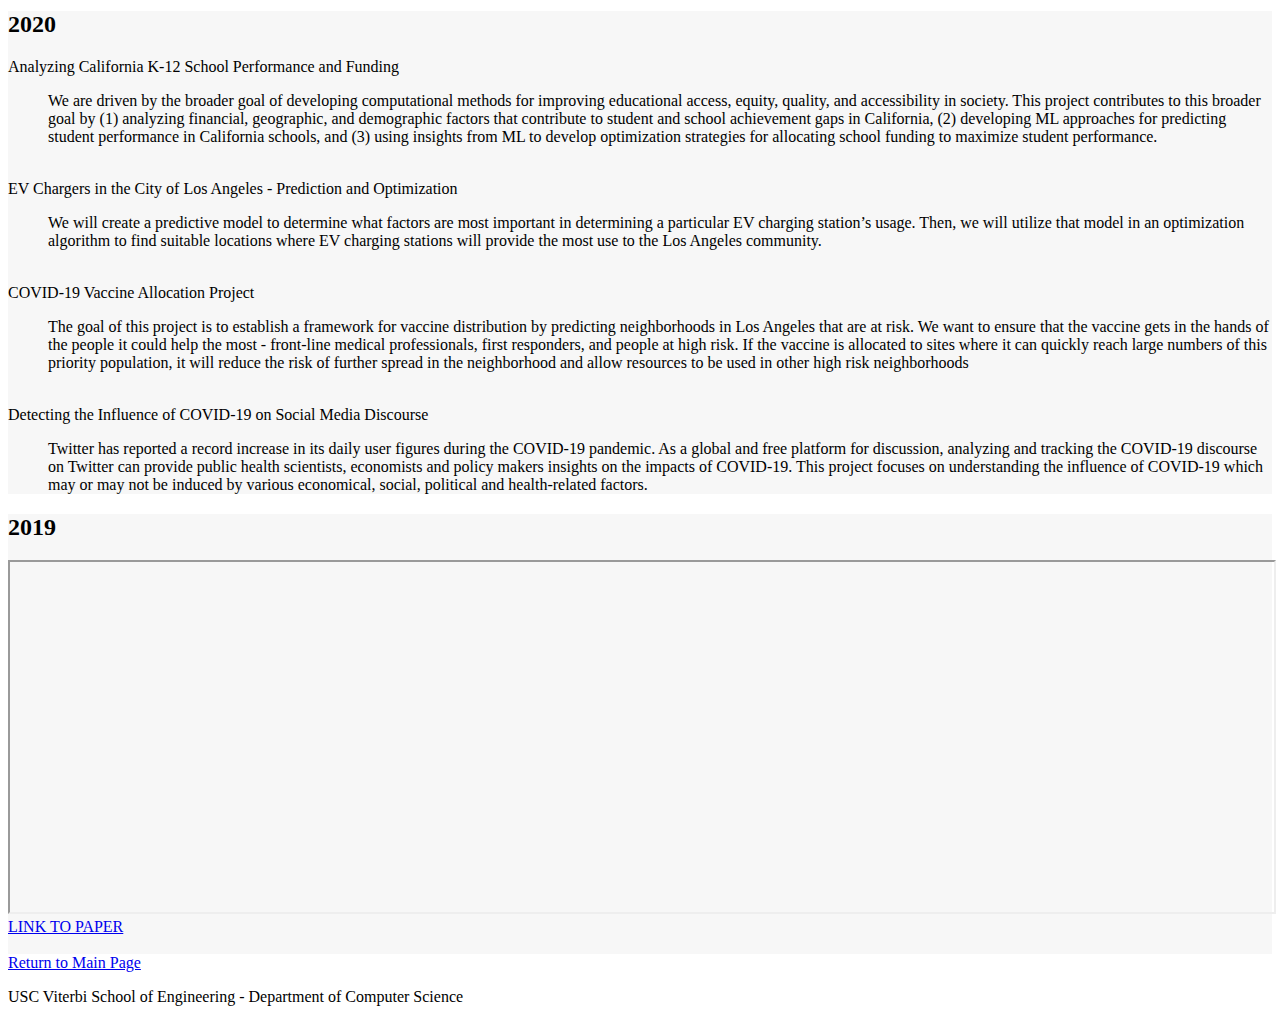
==== commit 48edcd13: "Update past_projects.html" ====
--- a/past_projects.html
+++ b/past_projects.html
@@ -22,7 +22,7 @@
 				<div class="inner content" style='background: rgba(144, 144, 144, 0.075);'>
 				<h2>2022</h2>
 				<dl>
-							<dt>Time-to-relapse predictions for alcohol use disorder patients</dt>
+							<dt>Time-to-relapse Predictions for Alcohol Use Disorder Patients</dt>
 							<dd>
 								<p>Much of the research in the addiction sciences field is centered around opioid use or substance use disorder (SUD) in general. Alcohol use disorder (AUD) which is the most prevalent substance use disorder worldwide is less commonly studied and even less so in the context of the intersection between social work and computer science. In this paper, we use a longitudinal cohort of (n = 3290) individuals across a 12 month treatment study specific to AUD to identify homogeneous subgroups within the heterogeneous population and determine how these subgroups differ with respect to relapse events. To do this we use clustering analysis to determine the unique characteristics of patients undergoing AUD treatment and survival modeling to determine patients’ time to relapse and predictors which contribute significantly to it. Based on these results, we can better understand the factors that affect patient relapse within each individual subgroup to inform better treatment programs tailored to individuals in a given subgroup.</p>
 							</dd>
@@ -32,12 +32,12 @@
 								<p>As modern health research continues to produce more complex pharmacological treatments, the public receives an ever-growing list of prospective tablets that can aid in treating various ailments and symptoms. While there are several benefits to these medical advancements, it is critical to realize the hazards associated with medications and their chemical combinations, one of them being the risk of medication errors by patients. This work employs Vision Transformer, a deeplearning model for determining medications. It employs fast data-preprocessing, data-augmentation techniques, and attention mechanisms to reliably recognize the kind of medicine given a picture of a pill. Furthermore, the model is built using a real-world dataset and evaluated using multiple quality metrics.</p>
 							</dd>
 							<br>
-							<dt>Leveraging Machine Learning to predict Diabetes in Republic of Mali and Republic of Benin</dt>
+							<dt>Leveraging Machine Learning to Predict Diabetes in Republic of Mali and Republic of Benin</dt>
 							<dd>
 								<p>Leveraging Machine Learning (ML) for medical diagnosis is a growing sub field. ML is driving the data driven model data revolution to help medical providers diagnose diseases. Prior work, in the diabetes domain has focused on ML models working on impoverished data set. These data sets mostly deal with healthcare variables and have at most 10-20 features. This current ML pipeline aims to model a comprehensive Diabetes ML model accounting for Co-morbid conditions, Food habits, Addiction history, Socio-demographic features and Living conditions. This ML pipeline model aims to build a ML model to aid medical healthcare providers in Sub-Saharan African nations. The current case study focuses on Sub-Saharan African nations of Republic of Mali and Republic of Benin.</p>
 							</dd>
 							<br>
-							<dt>Relationship between crimes and socio-economic factors in Los Angeles</dt>
+							<dt>Relationship between Crimes and Socio-economic Factors in Los Angeles</dt>
 							<dd>
 								<p>In recent times there has been a motive among researchers to study the issues related to different types of crime and socioeconomic factors across the United States and to understand the relationship between the several underlying intricacies. Over the past decade, the crime rate has increased by over 30% in the greater Los Angeles area and it continues to increase at an unprecedented rate. It is paramount to identify the underlying causes and preconditions of crime which plays a crucial role in the process of crime reduction and prevention. With the advancement of technology in recent years, getting access to crime and census data has become relatively less challenging and it paves the way to predict population-based data at a microscopic level. The sole aim of this research is to identify the correlation between several socio-economic factors (Ex: Unemployment, poverty, educational background, mean income, etc.) of the population and corresponding crime occurrences in the city of Los Angeles. In addition to this, the experiment also aims to identify the hotspots of crime and evaluate the major contributing factors to such crimes.</p>
 							</dd>
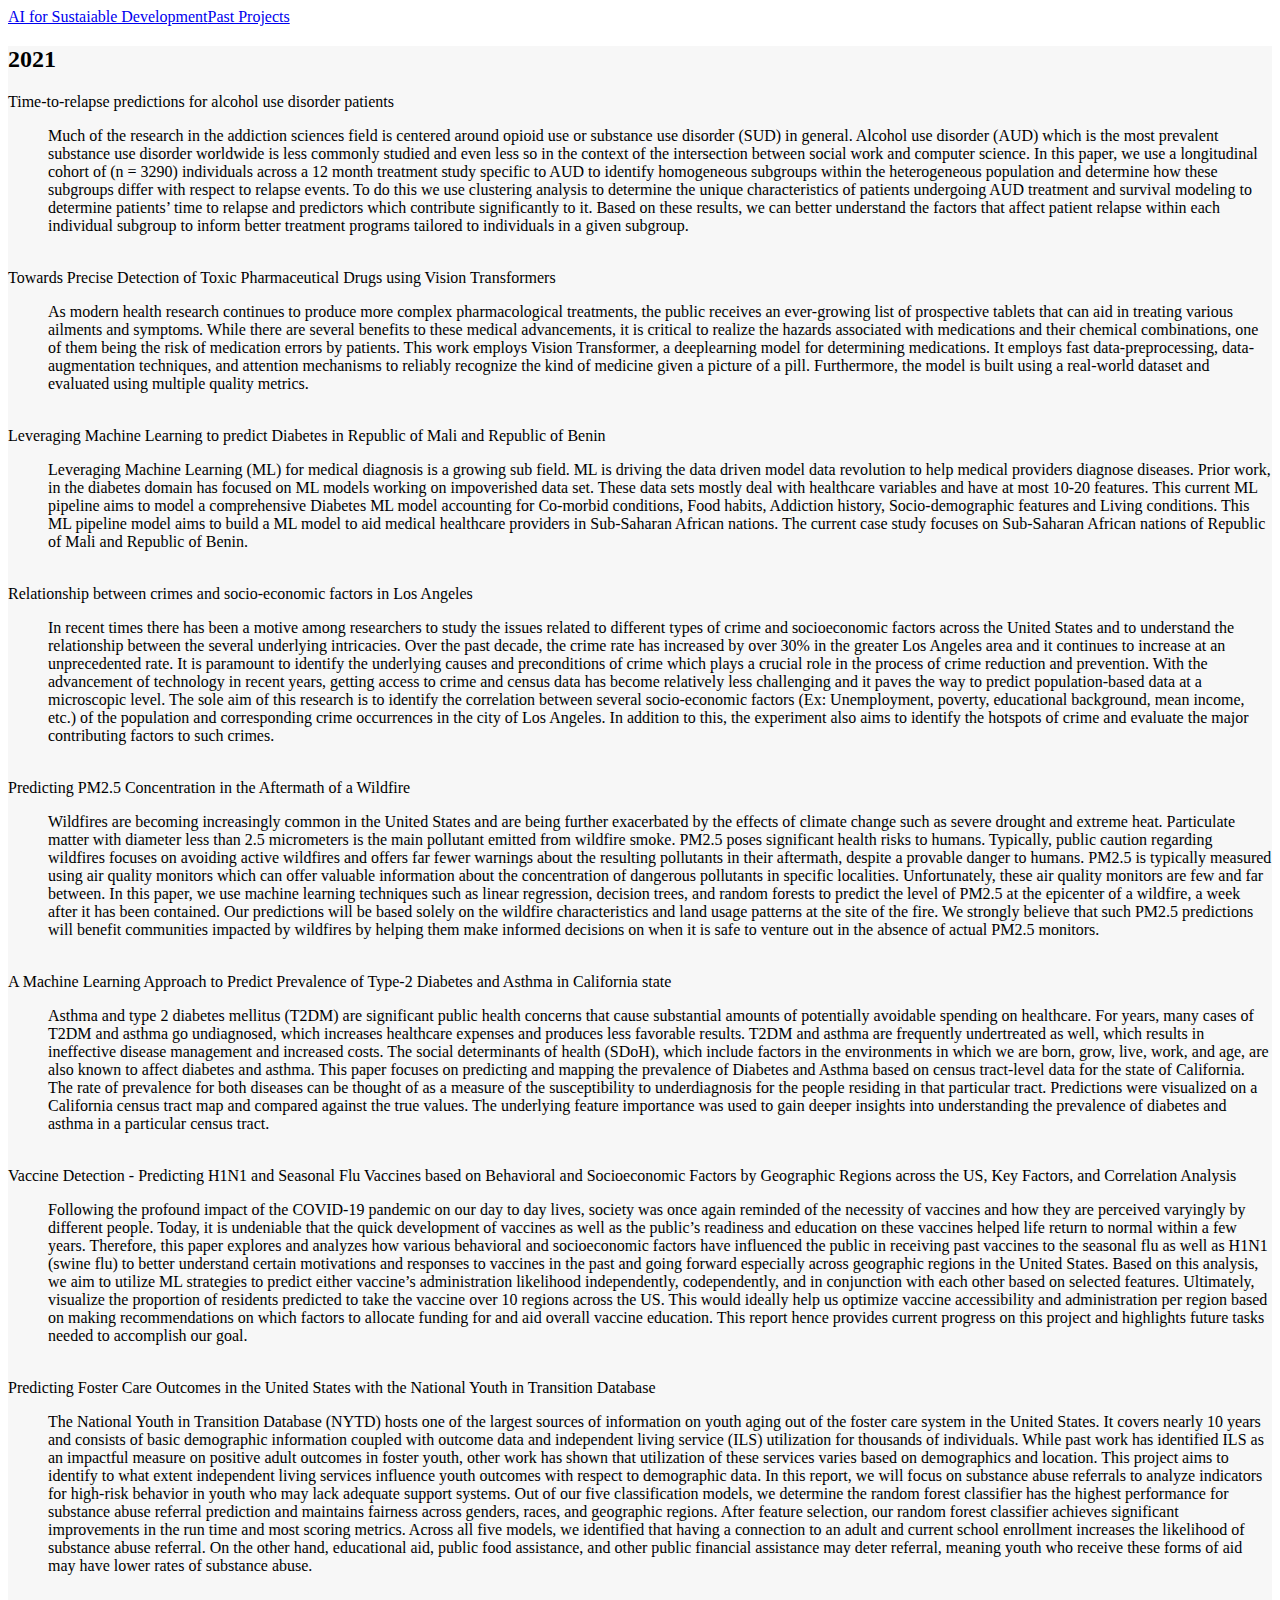
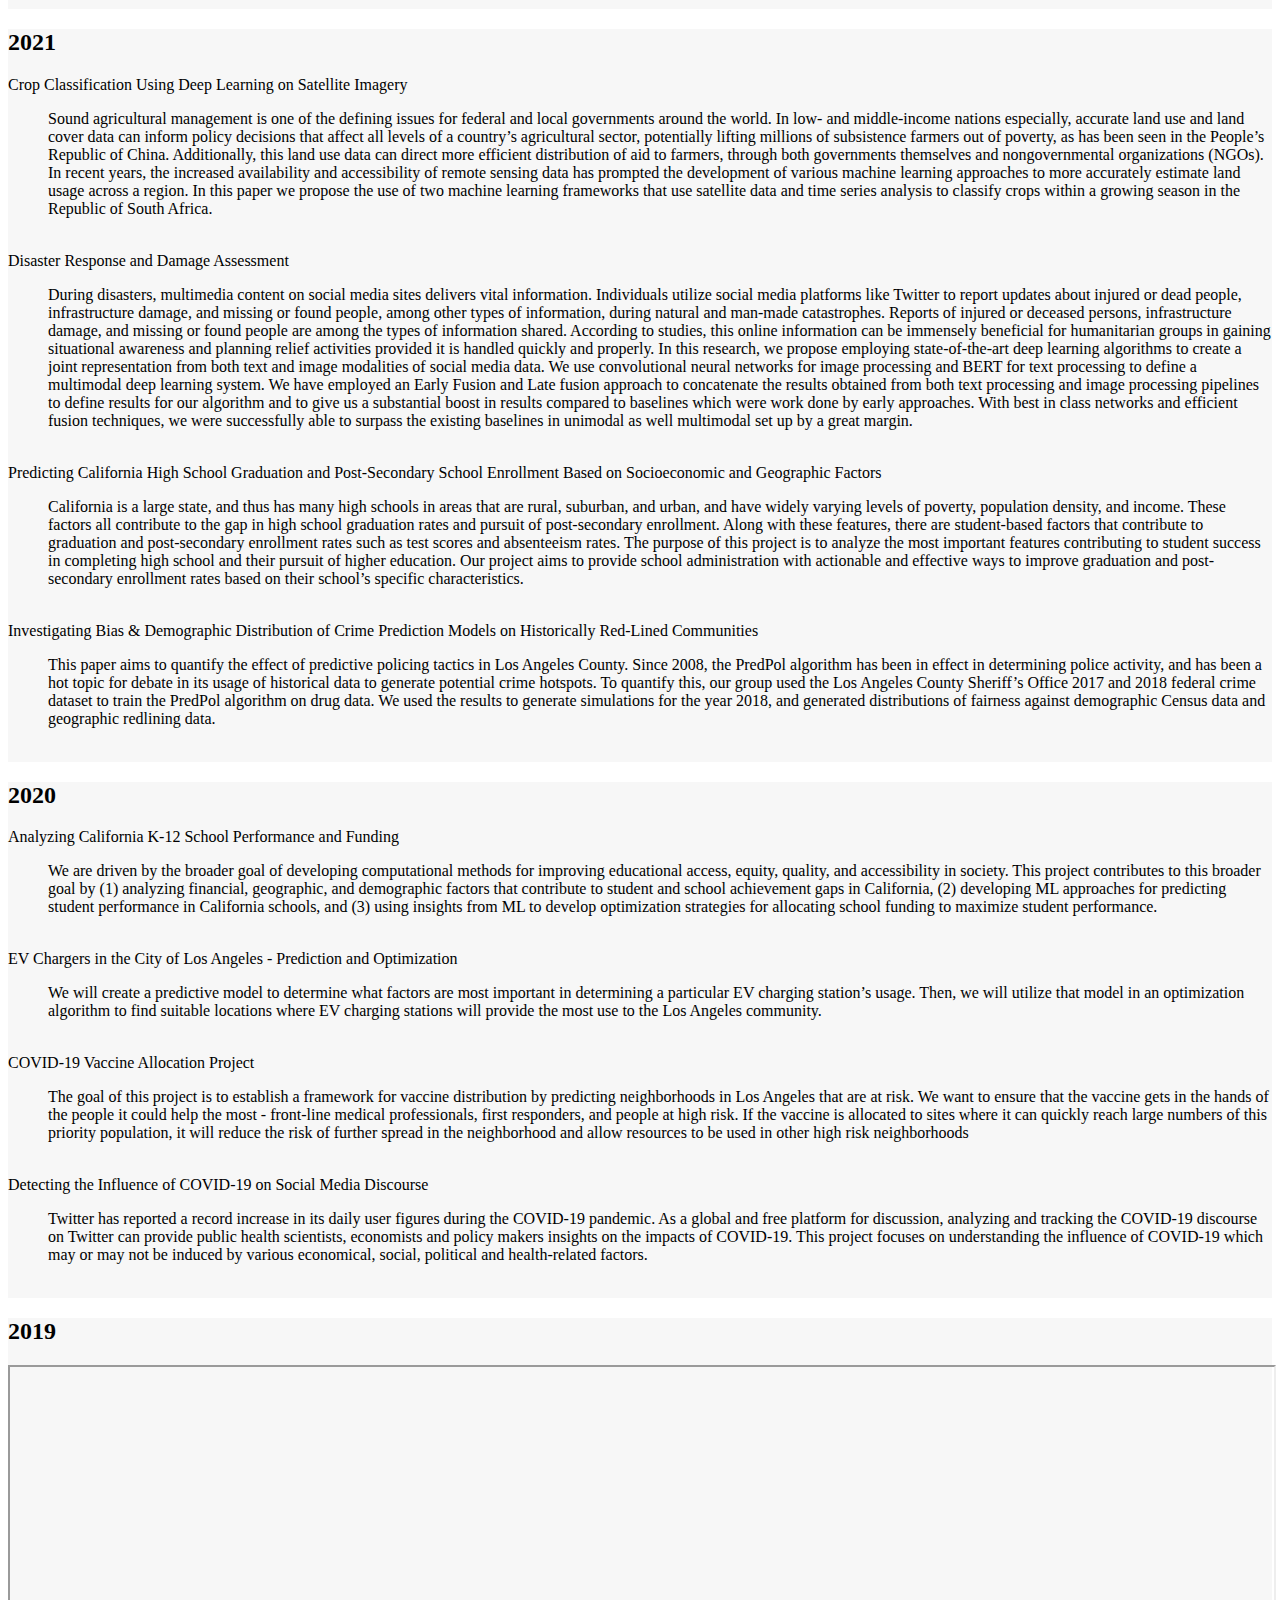
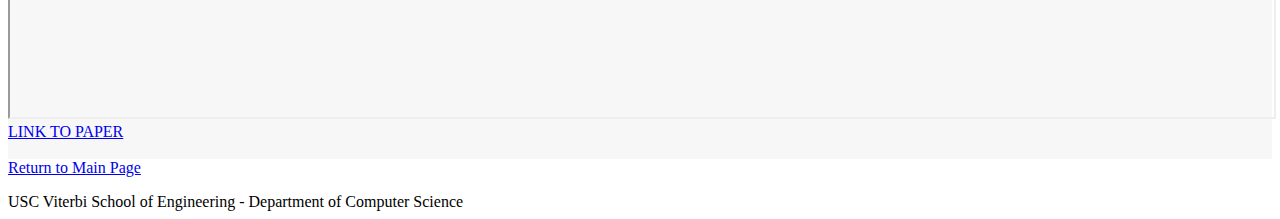
==== commit 3c5b4856: "Update past_projects.html" ====
--- a/past_projects.html
+++ b/past_projects.html
@@ -20,9 +20,9 @@
 		<!-- Main -->
 			<section id="main">
 				<div class="inner content" style='background: rgba(144, 144, 144, 0.075);'>
-				<h2>2022</h2>
+				<h2>2021</h2>
 				<dl>
-							<dt>Time-to-relapse Predictions for Alcohol Use Disorder Patients</dt>
+							<dt>Time-to-relapse predictions for alcohol use disorder patients</dt>
 							<dd>
 								<p>Much of the research in the addiction sciences field is centered around opioid use or substance use disorder (SUD) in general. Alcohol use disorder (AUD) which is the most prevalent substance use disorder worldwide is less commonly studied and even less so in the context of the intersection between social work and computer science. In this paper, we use a longitudinal cohort of (n = 3290) individuals across a 12 month treatment study specific to AUD to identify homogeneous subgroups within the heterogeneous population and determine how these subgroups differ with respect to relapse events. To do this we use clustering analysis to determine the unique characteristics of patients undergoing AUD treatment and survival modeling to determine patients’ time to relapse and predictors which contribute significantly to it. Based on these results, we can better understand the factors that affect patient relapse within each individual subgroup to inform better treatment programs tailored to individuals in a given subgroup.</p>
 							</dd>
@@ -32,15 +32,16 @@
 								<p>As modern health research continues to produce more complex pharmacological treatments, the public receives an ever-growing list of prospective tablets that can aid in treating various ailments and symptoms. While there are several benefits to these medical advancements, it is critical to realize the hazards associated with medications and their chemical combinations, one of them being the risk of medication errors by patients. This work employs Vision Transformer, a deeplearning model for determining medications. It employs fast data-preprocessing, data-augmentation techniques, and attention mechanisms to reliably recognize the kind of medicine given a picture of a pill. Furthermore, the model is built using a real-world dataset and evaluated using multiple quality metrics.</p>
 							</dd>
 							<br>
-							<dt>Leveraging Machine Learning to Predict Diabetes in Republic of Mali and Republic of Benin</dt>
+							<dt>Leveraging Machine Learning to predict Diabetes in Republic of Mali and Republic of Benin</dt>
 							<dd>
 								<p>Leveraging Machine Learning (ML) for medical diagnosis is a growing sub field. ML is driving the data driven model data revolution to help medical providers diagnose diseases. Prior work, in the diabetes domain has focused on ML models working on impoverished data set. These data sets mostly deal with healthcare variables and have at most 10-20 features. This current ML pipeline aims to model a comprehensive Diabetes ML model accounting for Co-morbid conditions, Food habits, Addiction history, Socio-demographic features and Living conditions. This ML pipeline model aims to build a ML model to aid medical healthcare providers in Sub-Saharan African nations. The current case study focuses on Sub-Saharan African nations of Republic of Mali and Republic of Benin.</p>
 							</dd>
 							<br>
-							<dt>Relationship between Crimes and Socio-economic Factors in Los Angeles</dt>
+							<dt>Relationship between crimes and socio-economic factors in Los Angeles</dt>
 							<dd>
 								<p>In recent times there has been a motive among researchers to study the issues related to different types of crime and socioeconomic factors across the United States and to understand the relationship between the several underlying intricacies. Over the past decade, the crime rate has increased by over 30% in the greater Los Angeles area and it continues to increase at an unprecedented rate. It is paramount to identify the underlying causes and preconditions of crime which plays a crucial role in the process of crime reduction and prevention. With the advancement of technology in recent years, getting access to crime and census data has become relatively less challenging and it paves the way to predict population-based data at a microscopic level. The sole aim of this research is to identify the correlation between several socio-economic factors (Ex: Unemployment, poverty, educational background, mean income, etc.) of the population and corresponding crime occurrences in the city of Los Angeles. In addition to this, the experiment also aims to identify the hotspots of crime and evaluate the major contributing factors to such crimes.</p>
 							</dd>
+							<br>
 <dt>Predicting PM2.5 Concentration in the Aftermath of a Wildfire</dt>
 							<dd>
 								<p>Wildfires are becoming increasingly common in the United States and are being further exacerbated by the effects of climate change such as severe drought and extreme heat. Particulate matter with diameter less than 2.5 micrometers is the main pollutant emitted from wildfire smoke. PM2.5 poses significant health risks to humans. Typically, public caution regarding wildfires focuses on avoiding active wildfires and offers far fewer warnings about the resulting pollutants in their aftermath, despite a provable danger to humans. PM2.5 is typically measured using air quality monitors which can offer valuable information about the concentration of dangerous pollutants in specific localities. Unfortunately, these air quality monitors are few and far between. In this paper, we use machine learning techniques such as linear regression, decision trees, and random forests to predict the level of PM2.5 at the epicenter of a wildfire, a week after it has been contained. Our predictions will be based solely on the wildfire characteristics and land usage patterns at the site of the fire. We strongly believe that such PM2.5 predictions will benefit communities impacted by wildfires by helping them make informed decisions on when it is safe to venture out in the absence of actual PM2.5 monitors.</p>
@@ -64,6 +65,32 @@
 							</dd>
 							<br>
 
+						</dl>
+				</div>
+
+<div class="inner content" style='background: rgba(144, 144, 144, 0.075);'>
+				<h2>2021</h2>
+				<dl>
+							<dt>Crop Classification Using Deep Learning on Satellite Imagery</dt>
+							<dd>
+								<p> Sound agricultural management is one of the defining issues for federal and local governments around the world. In low- and middle-income nations especially, accurate land use and land cover data can inform policy decisions that affect all levels of a country’s agricultural sector, potentially lifting millions of subsistence farmers out of poverty, as has been seen in the People’s Republic of China. Additionally, this land use data can direct more efficient distribution of aid to farmers, through both governments themselves and nongovernmental organizations (NGOs). In recent years, the increased availability and accessibility of remote sensing data has prompted the development of various machine learning approaches to more accurately estimate land usage across a region. In this paper we propose the use of two machine learning frameworks that use satellite data and time series analysis to classify crops within a growing season in the Republic of South Africa.</p>
+							</dd>
+							<br>
+							<dt>Disaster Response and Damage Assessment</dt>
+							<dd>
+								<p>During disasters, multimedia content on social media sites delivers vital information. Individuals utilize social media platforms like Twitter to report updates about injured or dead people, infrastructure damage, and missing or found people, among other types of information, during natural and man-made catastrophes. Reports of injured or deceased persons, infrastructure damage, and missing or found people are among the types of information shared. According to studies, this online information can be immensely beneficial for humanitarian groups in gaining situational awareness and planning relief activities provided it is handled quickly and properly. In this research, we propose employing state-of-the-art deep learning algorithms to create a joint representation from both text and image modalities of social media data. We use convolutional neural networks for image processing and BERT for text processing to define a multimodal deep learning system. We have employed an Early Fusion and Late fusion approach to concatenate the results obtained from both text processing and image processing pipelines to define results for our algorithm and to give us a substantial boost in results compared to baselines which were work done by early approaches. With best in class networks and efficient fusion techniques, we were successfully able to surpass the existing baselines in unimodal as well multimodal set up by a great margin.</p>
+							</dd>
+							<br>
+							<dt>Predicting California High School Graduation and Post-Secondary School Enrollment Based on Socioeconomic and Geographic Factors</dt>
+							<dd>
+								<p>California is a large state, and thus has many high schools in areas that are rural, suburban, and urban, and have widely varying levels of poverty, population density, and income. These factors all contribute to the gap in high school graduation rates and pursuit of post-secondary enrollment. Along with these features, there are student-based factors that contribute to graduation and post-secondary enrollment rates such as test scores and absenteeism rates. The purpose of this project is to analyze the most important features contributing to student success in completing high school and their pursuit of higher education. Our project aims to provide school administration with actionable and effective ways to improve graduation and post-secondary enrollment rates based on their school’s specific characteristics.</p>
+							</dd>
+							<br>
+							<dt>Investigating Bias & Demographic Distribution of Crime Prediction Models on Historically Red-Lined Communities</dt>
+							<dd>
+								<p>This paper aims to quantify the effect of predictive policing tactics in Los Angeles County. Since 2008, the PredPol algorithm has been in effect in determining police activity, and has been a hot topic for debate in its usage of historical data to generate potential crime hotspots. To quantify this, our group used the Los Angeles County Sheriff’s Office 2017 and 2018 federal crime dataset to train the PredPol algorithm on drug data. We used the results to generate simulations for the year 2018, and generated distributions of fairness against demographic Census data and geographic redlining data.</p>
+							</dd>
+							<br>
 						</dl>
 				</div>
 
@@ -105,7 +132,8 @@
 									COVID-19 discourse on Twitter can provide public health scientists, economists and policy
 									makers insights on the impacts of COVID-19. This project focuses on understanding the influence of COVID-19 which may or may not be
 									induced by various economical, social, political and health-related factors.</p>
-							</dd>
+					<br>		
+					</dd>
 						</dl>
 				</div>
 				<div class="inner content" style='background: rgba(144, 144, 144, 0.075);'>
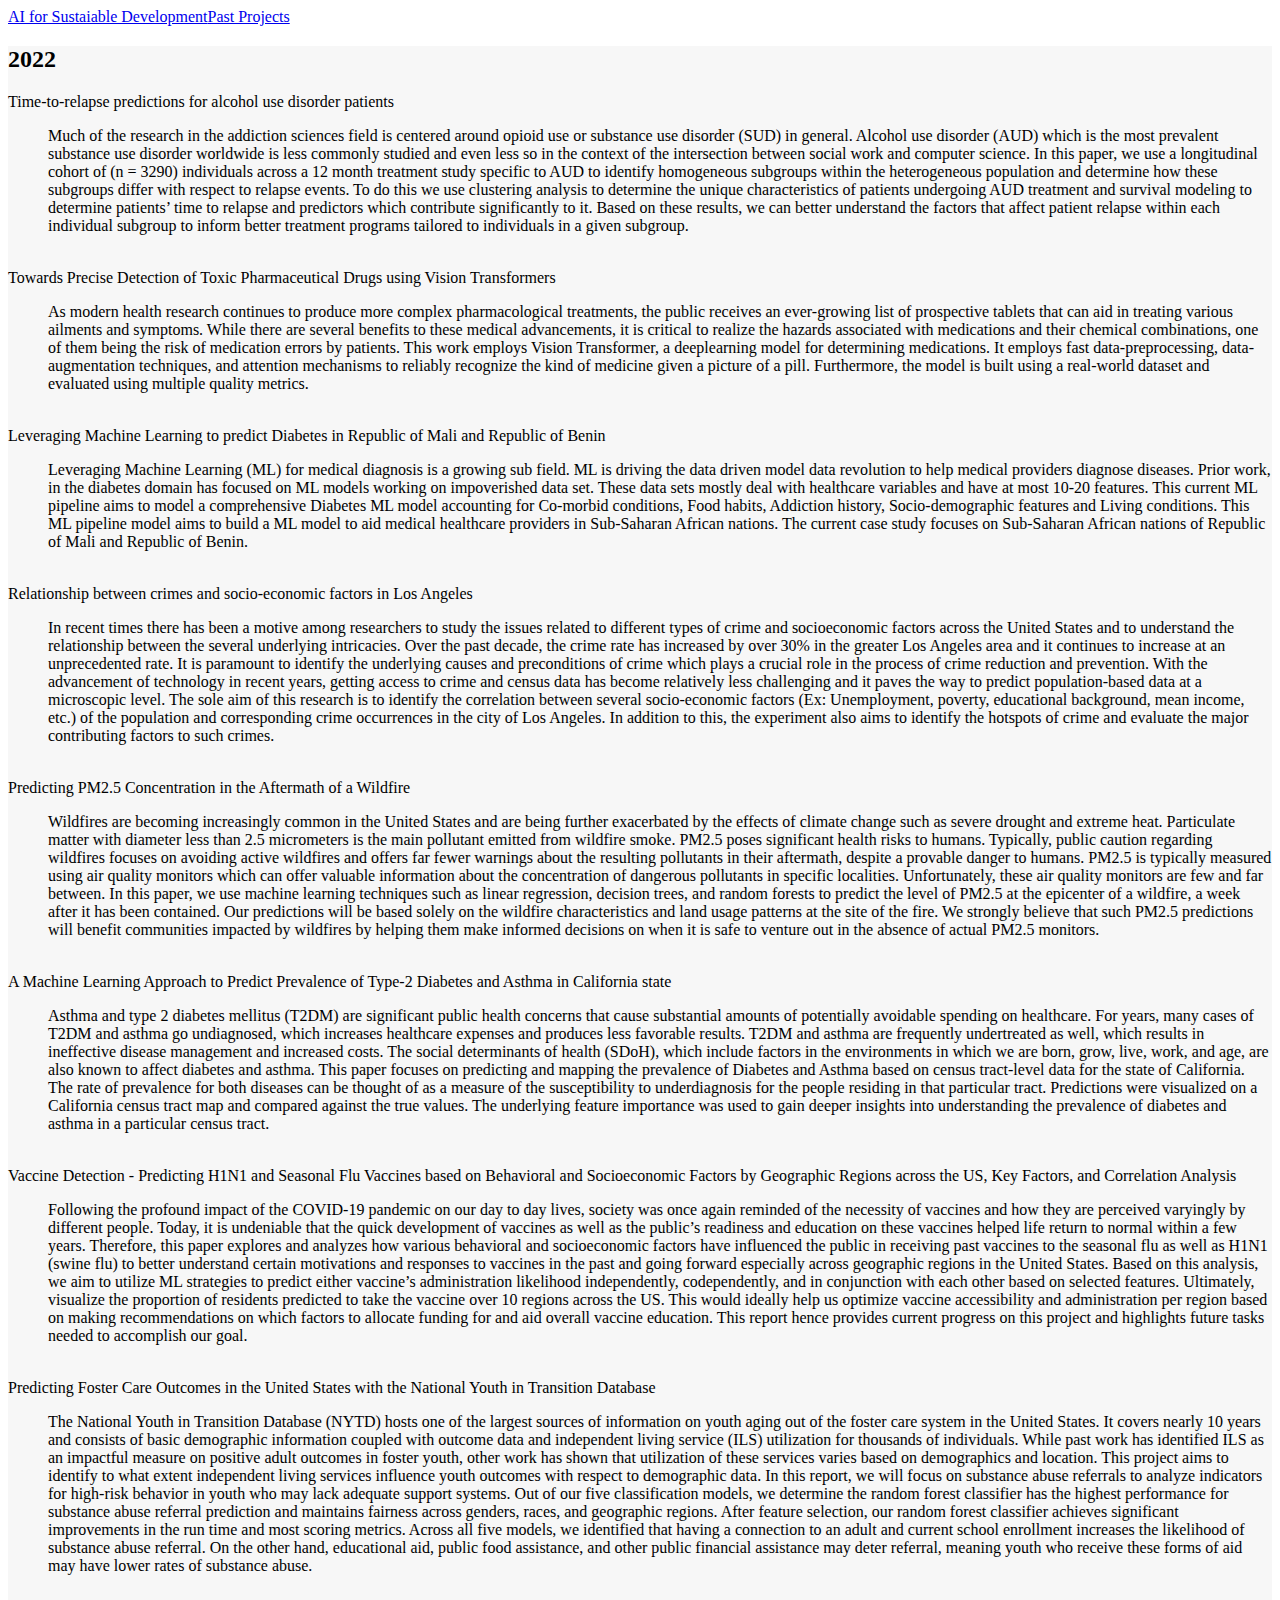
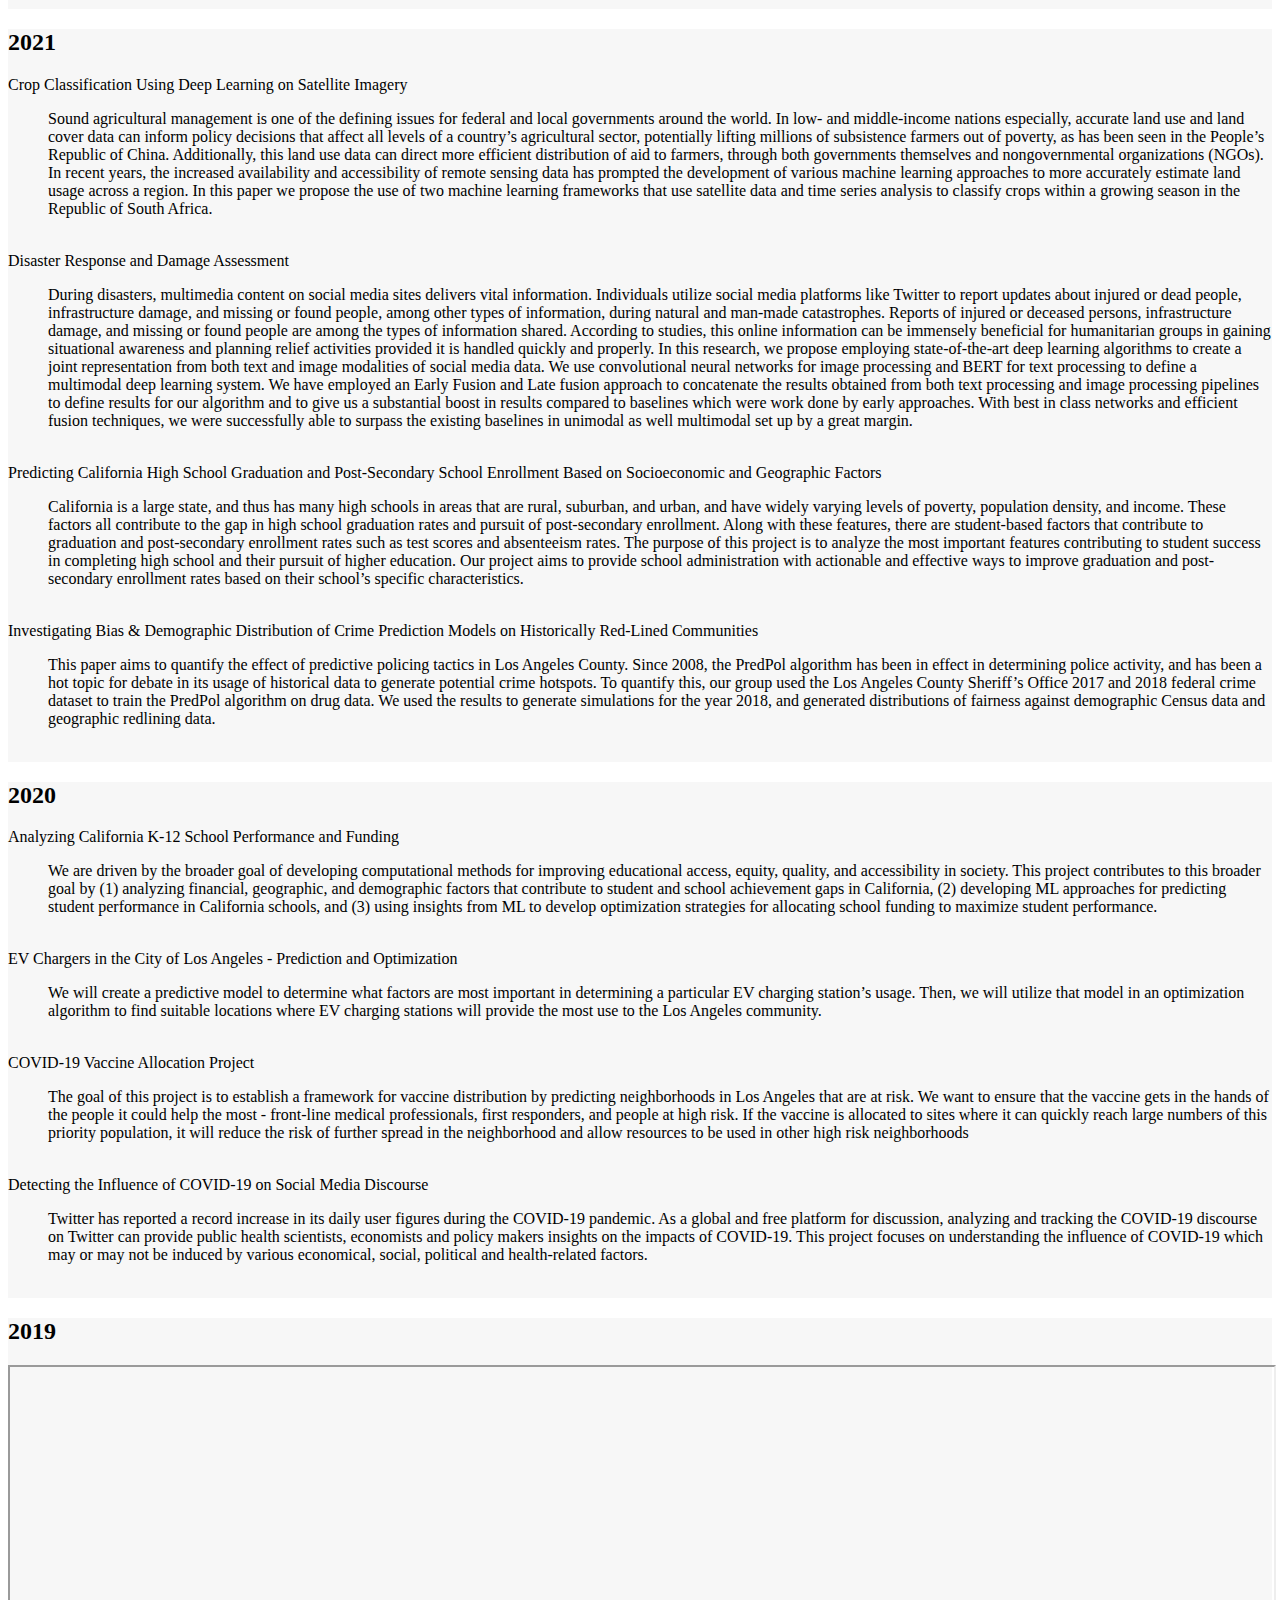
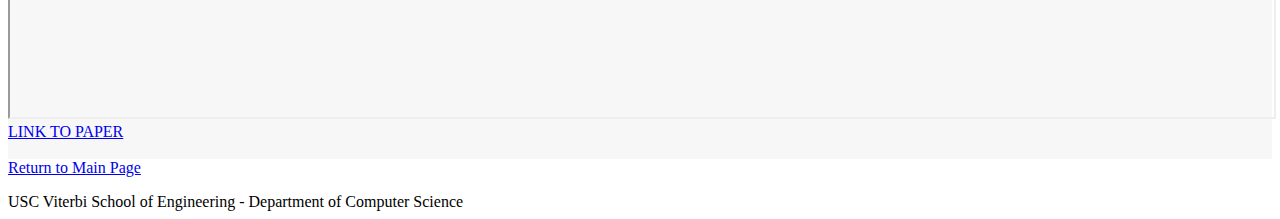
==== commit ffa98c25: "Update past_projects.html" ====
--- a/past_projects.html
+++ b/past_projects.html
@@ -20,7 +20,7 @@
 		<!-- Main -->
 			<section id="main">
 				<div class="inner content" style='background: rgba(144, 144, 144, 0.075);'>
-				<h2>2021</h2>
+				<h2>2022</h2>
 				<dl>
 							<dt>Time-to-relapse predictions for alcohol use disorder patients</dt>
 							<dd>
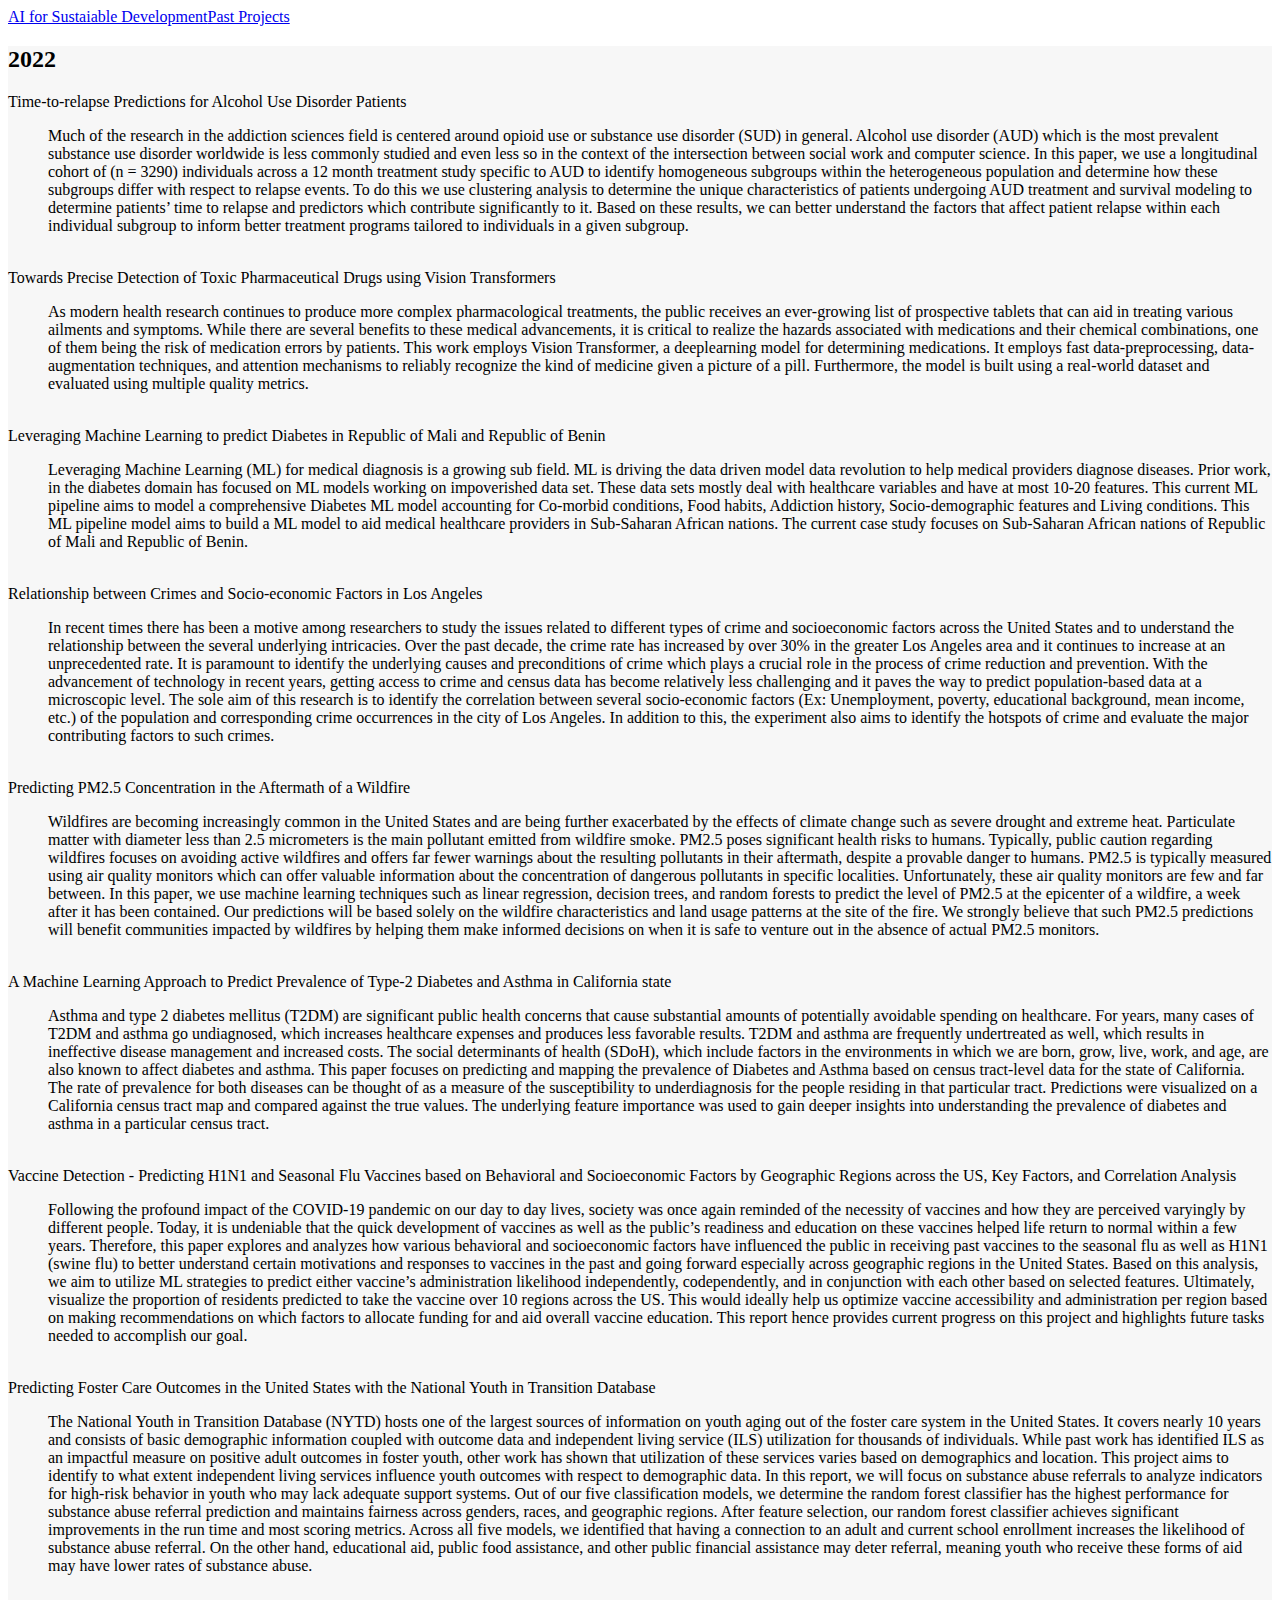
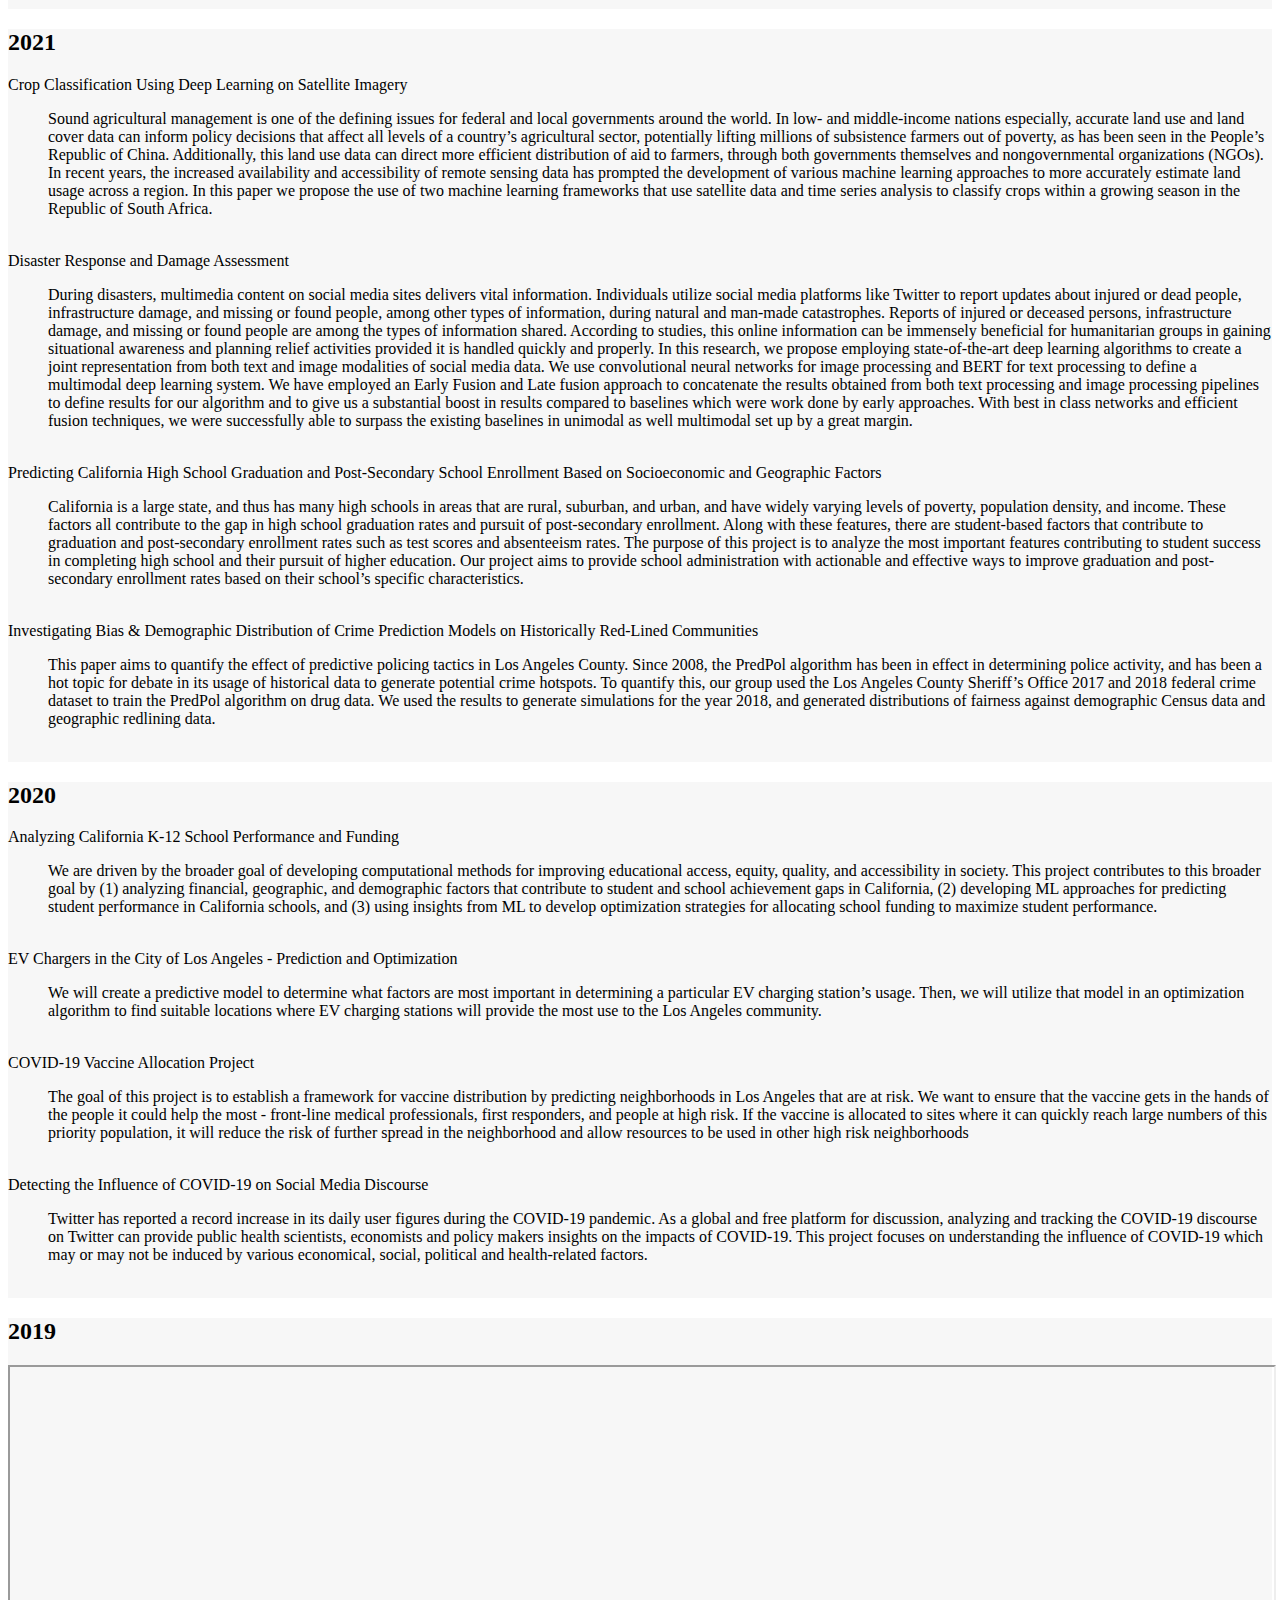
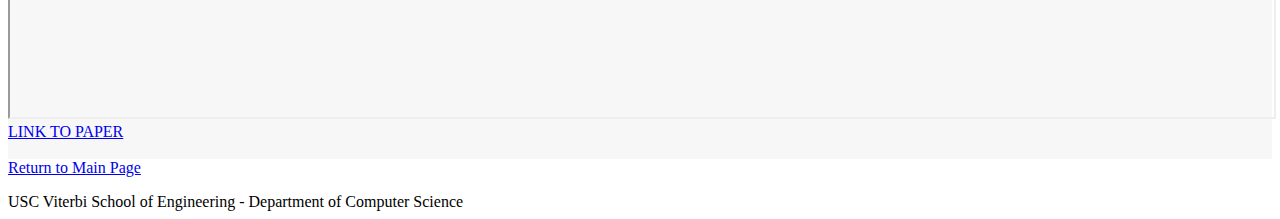
==== commit f169035b: "Update past_projects.html" ====
--- a/past_projects.html
+++ b/past_projects.html
@@ -22,7 +22,7 @@
 				<div class="inner content" style='background: rgba(144, 144, 144, 0.075);'>
 				<h2>2022</h2>
 				<dl>
-							<dt>Time-to-relapse predictions for alcohol use disorder patients</dt>
+							<dt>Time-to-relapse Predictions for Alcohol Use Disorder Patients</dt>
 							<dd>
 								<p>Much of the research in the addiction sciences field is centered around opioid use or substance use disorder (SUD) in general. Alcohol use disorder (AUD) which is the most prevalent substance use disorder worldwide is less commonly studied and even less so in the context of the intersection between social work and computer science. In this paper, we use a longitudinal cohort of (n = 3290) individuals across a 12 month treatment study specific to AUD to identify homogeneous subgroups within the heterogeneous population and determine how these subgroups differ with respect to relapse events. To do this we use clustering analysis to determine the unique characteristics of patients undergoing AUD treatment and survival modeling to determine patients’ time to relapse and predictors which contribute significantly to it. Based on these results, we can better understand the factors that affect patient relapse within each individual subgroup to inform better treatment programs tailored to individuals in a given subgroup.</p>
 							</dd>
@@ -37,7 +37,7 @@
 								<p>Leveraging Machine Learning (ML) for medical diagnosis is a growing sub field. ML is driving the data driven model data revolution to help medical providers diagnose diseases. Prior work, in the diabetes domain has focused on ML models working on impoverished data set. These data sets mostly deal with healthcare variables and have at most 10-20 features. This current ML pipeline aims to model a comprehensive Diabetes ML model accounting for Co-morbid conditions, Food habits, Addiction history, Socio-demographic features and Living conditions. This ML pipeline model aims to build a ML model to aid medical healthcare providers in Sub-Saharan African nations. The current case study focuses on Sub-Saharan African nations of Republic of Mali and Republic of Benin.</p>
 							</dd>
 							<br>
-							<dt>Relationship between crimes and socio-economic factors in Los Angeles</dt>
+							<dt>Relationship between Crimes and Socio-economic Factors in Los Angeles</dt>
 							<dd>
 								<p>In recent times there has been a motive among researchers to study the issues related to different types of crime and socioeconomic factors across the United States and to understand the relationship between the several underlying intricacies. Over the past decade, the crime rate has increased by over 30% in the greater Los Angeles area and it continues to increase at an unprecedented rate. It is paramount to identify the underlying causes and preconditions of crime which plays a crucial role in the process of crime reduction and prevention. With the advancement of technology in recent years, getting access to crime and census data has become relatively less challenging and it paves the way to predict population-based data at a microscopic level. The sole aim of this research is to identify the correlation between several socio-economic factors (Ex: Unemployment, poverty, educational background, mean income, etc.) of the population and corresponding crime occurrences in the city of Los Angeles. In addition to this, the experiment also aims to identify the hotspots of crime and evaluate the major contributing factors to such crimes.</p>
 							</dd>
